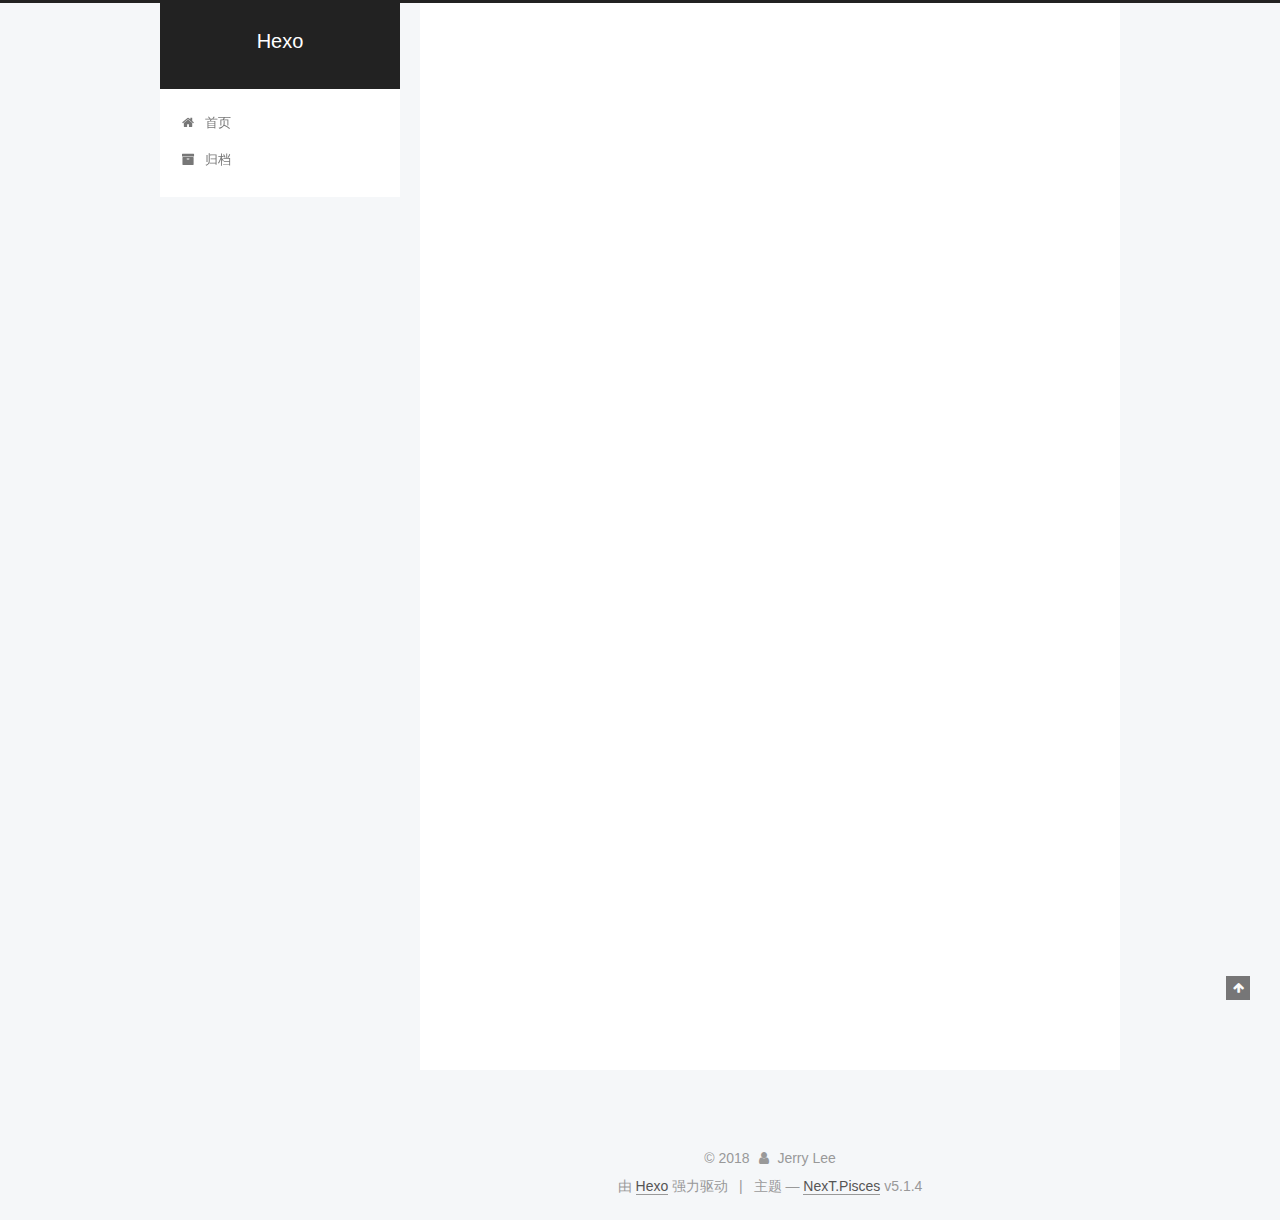
==== index.html @ 60631f3f "Site updated: 2018-05-15 16:24:30" ====
<!DOCTYPE html>



  


<html class="theme-next pisces use-motion" lang="zh-Hans">
<head>
  <meta charset="UTF-8"/>
<meta http-equiv="X-UA-Compatible" content="IE=edge" />
<meta name="viewport" content="width=device-width, initial-scale=1, maximum-scale=1"/>
<meta name="theme-color" content="#222">









<meta http-equiv="Cache-Control" content="no-transform" />
<meta http-equiv="Cache-Control" content="no-siteapp" />
















  
  
  <link href="/lib/fancybox/source/jquery.fancybox.css?v=2.1.5" rel="stylesheet" type="text/css" />







<link href="/lib/font-awesome/css/font-awesome.min.css?v=4.6.2" rel="stylesheet" type="text/css" />

<link href="/css/main.css?v=5.1.4" rel="stylesheet" type="text/css" />


  <link rel="apple-touch-icon" sizes="180x180" href="/images/apple-touch-icon-next.png?v=5.1.4">


  <link rel="icon" type="image/png" sizes="32x32" href="/images/favicon-32x32-next.png?v=5.1.4">


  <link rel="icon" type="image/png" sizes="16x16" href="/images/favicon-16x16-next.png?v=5.1.4">


  <link rel="mask-icon" href="/images/logo.svg?v=5.1.4" color="#222">





  <meta name="keywords" content="Hexo, NexT" />










<meta property="og:type" content="website">
<meta property="og:title" content="Hexo">
<meta property="og:url" content="http://liruijie.org/index.html">
<meta property="og:site_name" content="Hexo">
<meta property="og:locale" content="zh-Hans">
<meta name="twitter:card" content="summary">
<meta name="twitter:title" content="Hexo">



<script type="text/javascript" id="hexo.configurations">
  var NexT = window.NexT || {};
  var CONFIG = {
    root: '/',
    scheme: 'Pisces',
    version: '5.1.4',
    sidebar: {"position":"left","display":"post","offset":12,"b2t":false,"scrollpercent":false,"onmobile":false},
    fancybox: true,
    tabs: true,
    motion: {"enable":true,"async":false,"transition":{"post_block":"fadeIn","post_header":"slideDownIn","post_body":"slideDownIn","coll_header":"slideLeftIn","sidebar":"slideUpIn"}},
    duoshuo: {
      userId: '0',
      author: '博主'
    },
    algolia: {
      applicationID: '',
      apiKey: '',
      indexName: '',
      hits: {"per_page":10},
      labels: {"input_placeholder":"Search for Posts","hits_empty":"We didn't find any results for the search: ${query}","hits_stats":"${hits} results found in ${time} ms"}
    }
  };
</script>



  <link rel="canonical" href="http://liruijie.org/"/>





  <title>Hexo</title>
  








</head>

<body itemscope itemtype="http://schema.org/WebPage" lang="zh-Hans">

  
  
    
  

  <div class="container sidebar-position-left 
  page-home">
    <div class="headband"></div>

    <header id="header" class="header" itemscope itemtype="http://schema.org/WPHeader">
      <div class="header-inner"><div class="site-brand-wrapper">
  <div class="site-meta ">
    

    <div class="custom-logo-site-title">
      <a href="/"  class="brand" rel="start">
        <span class="logo-line-before"><i></i></span>
        <span class="site-title">Hexo</span>
        <span class="logo-line-after"><i></i></span>
      </a>
    </div>
      
        <p class="site-subtitle"></p>
      
  </div>

  <div class="site-nav-toggle">
    <button>
      <span class="btn-bar"></span>
      <span class="btn-bar"></span>
      <span class="btn-bar"></span>
    </button>
  </div>
</div>

<nav class="site-nav">
  

  
    <ul id="menu" class="menu">
      
        
        <li class="menu-item menu-item-home">
          <a href="/" rel="section">
            
              <i class="menu-item-icon fa fa-fw fa-home"></i> <br />
            
            首页
          </a>
        </li>
      
        
        <li class="menu-item menu-item-archives">
          <a href="/archives/" rel="section">
            
              <i class="menu-item-icon fa fa-fw fa-archive"></i> <br />
            
            归档
          </a>
        </li>
      

      
    </ul>
  

  
</nav>



 </div>
    </header>

    <main id="main" class="main">
      <div class="main-inner">
        <div class="content-wrap">
          <div id="content" class="content">
            
  <section id="posts" class="posts-expand">
    
      

  

  
  
  

  <article class="post post-type-normal" itemscope itemtype="http://schema.org/Article">
  
  
  
  <div class="post-block">
    <link itemprop="mainEntityOfPage" href="http://liruijie.org/2018/05/15/hello-world/">

    <span hidden itemprop="author" itemscope itemtype="http://schema.org/Person">
      <meta itemprop="name" content="Jerry Lee">
      <meta itemprop="description" content="">
      <meta itemprop="image" content="/images/avatar.gif">
    </span>

    <span hidden itemprop="publisher" itemscope itemtype="http://schema.org/Organization">
      <meta itemprop="name" content="Hexo">
    </span>

    
      <header class="post-header">

        
        
          <h1 class="post-title" itemprop="name headline">
                
                <a class="post-title-link" href="/2018/05/15/hello-world/" itemprop="url">Hello World</a></h1>
        

        <div class="post-meta">
          <span class="post-time">
            
              <span class="post-meta-item-icon">
                <i class="fa fa-calendar-o"></i>
              </span>
              
                <span class="post-meta-item-text">发表于</span>
              
              <time title="创建于" itemprop="dateCreated datePublished" datetime="2018-05-15T15:10:16+08:00">
                2018-05-15
              </time>
            

            

            
          </span>

          

          
            
          

          
          

          

          

          

        </div>
      </header>
    

    
    
    
    <div class="post-body" itemprop="articleBody">

      
      

      
        
          
            <p>Welcome to <a href="https://hexo.io/" target="_blank" rel="noopener">Hexo</a>! This is your very first post. Check <a href="https://hexo.io/docs/" target="_blank" rel="noopener">documentation</a> for more info. If you get any problems when using Hexo, you can find the answer in <a href="https://hexo.io/docs/troubleshooting.html" target="_blank" rel="noopener">troubleshooting</a> or you can ask me on <a href="https://github.com/hexojs/hexo/issues" target="_blank" rel="noopener">GitHub</a>.</p>
<h2 id="Quick-Start"><a href="#Quick-Start" class="headerlink" title="Quick Start"></a>Quick Start</h2><h3 id="Create-a-new-post"><a href="#Create-a-new-post" class="headerlink" title="Create a new post"></a>Create a new post</h3><figure class="highlight bash"><table><tr><td class="gutter"><pre><span class="line">1</span><br></pre></td><td class="code"><pre><span class="line">$ hexo new <span class="string">"My New Post"</span></span><br></pre></td></tr></table></figure>
<p>More info: <a href="https://hexo.io/docs/writing.html" target="_blank" rel="noopener">Writing</a></p>
<h3 id="Run-server"><a href="#Run-server" class="headerlink" title="Run server"></a>Run server</h3><figure class="highlight bash"><table><tr><td class="gutter"><pre><span class="line">1</span><br></pre></td><td class="code"><pre><span class="line">$ hexo server</span><br></pre></td></tr></table></figure>
<p>More info: <a href="https://hexo.io/docs/server.html" target="_blank" rel="noopener">Server</a></p>
<h3 id="Generate-static-files"><a href="#Generate-static-files" class="headerlink" title="Generate static files"></a>Generate static files</h3><figure class="highlight bash"><table><tr><td class="gutter"><pre><span class="line">1</span><br></pre></td><td class="code"><pre><span class="line">$ hexo generate</span><br></pre></td></tr></table></figure>
<p>More info: <a href="https://hexo.io/docs/generating.html" target="_blank" rel="noopener">Generating</a></p>
<h3 id="Deploy-to-remote-sites"><a href="#Deploy-to-remote-sites" class="headerlink" title="Deploy to remote sites"></a>Deploy to remote sites</h3><figure class="highlight bash"><table><tr><td class="gutter"><pre><span class="line">1</span><br></pre></td><td class="code"><pre><span class="line">$ hexo deploy</span><br></pre></td></tr></table></figure>
<p>More info: <a href="https://hexo.io/docs/deployment.html" target="_blank" rel="noopener">Deployment</a></p>

          
        
      
    </div>
    
    
    

    

    

    

    <footer class="post-footer">
      

      

      

      
      
        <div class="post-eof"></div>
      
    </footer>
  </div>
  
  
  
  </article>


    
  </section>

  


          </div>
          


          

        </div>
        
          
  
  <div class="sidebar-toggle">
    <div class="sidebar-toggle-line-wrap">
      <span class="sidebar-toggle-line sidebar-toggle-line-first"></span>
      <span class="sidebar-toggle-line sidebar-toggle-line-middle"></span>
      <span class="sidebar-toggle-line sidebar-toggle-line-last"></span>
    </div>
  </div>

  <aside id="sidebar" class="sidebar">
    
    <div class="sidebar-inner">

      

      

      <section class="site-overview-wrap sidebar-panel sidebar-panel-active">
        <div class="site-overview">
          <div class="site-author motion-element" itemprop="author" itemscope itemtype="http://schema.org/Person">
            
              <p class="site-author-name" itemprop="name">Jerry Lee</p>
              <p class="site-description motion-element" itemprop="description"></p>
          </div>

          <nav class="site-state motion-element">

            
              <div class="site-state-item site-state-posts">
              
                <a href="/archives/">
              
                  <span class="site-state-item-count">1</span>
                  <span class="site-state-item-name">日志</span>
                </a>
              </div>
            

            

            

          </nav>

          

          

          
          

          
          

          

        </div>
      </section>

      

      

    </div>
  </aside>


        
      </div>
    </main>

    <footer id="footer" class="footer">
      <div class="footer-inner">
        <div class="copyright">&copy; <span itemprop="copyrightYear">2018</span>
  <span class="with-love">
    <i class="fa fa-user"></i>
  </span>
  <span class="author" itemprop="copyrightHolder">Jerry Lee</span>

  
</div>


  <div class="powered-by">由 <a class="theme-link" target="_blank" href="https://hexo.io">Hexo</a> 强力驱动</div>



  <span class="post-meta-divider">|</span>



  <div class="theme-info">主题 &mdash; <a class="theme-link" target="_blank" href="https://github.com/iissnan/hexo-theme-next">NexT.Pisces</a> v5.1.4</div>




        







        
      </div>
    </footer>

    
      <div class="back-to-top">
        <i class="fa fa-arrow-up"></i>
        
      </div>
    

    

  </div>

  

<script type="text/javascript">
  if (Object.prototype.toString.call(window.Promise) !== '[object Function]') {
    window.Promise = null;
  }
</script>









  












  
  
    <script type="text/javascript" src="/lib/jquery/index.js?v=2.1.3"></script>
  

  
  
    <script type="text/javascript" src="/lib/fastclick/lib/fastclick.min.js?v=1.0.6"></script>
  

  
  
    <script type="text/javascript" src="/lib/jquery_lazyload/jquery.lazyload.js?v=1.9.7"></script>
  

  
  
    <script type="text/javascript" src="/lib/velocity/velocity.min.js?v=1.2.1"></script>
  

  
  
    <script type="text/javascript" src="/lib/velocity/velocity.ui.min.js?v=1.2.1"></script>
  

  
  
    <script type="text/javascript" src="/lib/fancybox/source/jquery.fancybox.pack.js?v=2.1.5"></script>
  


  


  <script type="text/javascript" src="/js/src/utils.js?v=5.1.4"></script>

  <script type="text/javascript" src="/js/src/motion.js?v=5.1.4"></script>



  
  


  <script type="text/javascript" src="/js/src/affix.js?v=5.1.4"></script>

  <script type="text/javascript" src="/js/src/schemes/pisces.js?v=5.1.4"></script>



  

  


  <script type="text/javascript" src="/js/src/bootstrap.js?v=5.1.4"></script>



  


  




	





  





  












  





  

  

  

  
  

  

  

  

</body>
</html>
---- css/main.css ----
/* normalize.css v3.0.2 | MIT License | git.io/normalize */
html {
  font-family: sans-serif; /* 1 */
  -ms-text-size-adjust: 100%; /* 2 */
  -webkit-text-size-adjust: 100%; /* 2 */
}
body {
  margin: 0;
}
article,
aside,
details,
figcaption,
figure,
footer,
header,
hgroup,
main,
menu,
nav,
section,
summary {
  display: block;
}
audio,
canvas,
progress,
video {
  display: inline-block; /* 1 */
  vertical-align: baseline; /* 2 */
}
audio:not([controls]) {
  display: none;
  height: 0;
}
[hidden],
template {
  display: none;
}
a {
  background-color: transparent;
}
a:active,
a:hover {
  outline: 0;
}
abbr[title] {
  border-bottom: 1px dotted;
}
b,
strong {
  font-weight: bold;
}
dfn {
  font-style: italic;
}
h1 {
  font-size: 2em;
  margin: 0.67em 0;
}
mark {
  background: #ff0;
  color: #000;
}
small {
  font-size: 80%;
}
sub,
sup {
  font-size: 75%;
  line-height: 0;
  position: relative;
  vertical-align: baseline;
}
sup {
  top: -0.5em;
}
sub {
  bottom: -0.25em;
}
img {
  border: 0;
}
svg:not(:root) {
  overflow: hidden;
}
figure {
  margin: 1em 40px;
}
hr {
  -moz-box-sizing: content-box;
  box-sizing: content-box;
  height: 0;
}
pre {
  overflow: auto;
}
code,
kbd,
pre,
samp {
  font-family: monospace, monospace;
  font-size: 1em;
}
button,
input,
optgroup,
select,
textarea {
  color: inherit; /* 1 */
  font: inherit; /* 2 */
  margin: 0; /* 3 */
}
button {
  overflow: visible;
}
button,
select {
  text-transform: none;
}
button,
html input[type="button"],
input[type="reset"],
input[type="submit"] {
  -webkit-appearance: button; /* 2 */
  cursor: pointer; /* 3 */
}
button[disabled],
html input[disabled] {
  cursor: default;
}
button::-moz-focus-inner,
input::-moz-focus-inner {
  border: 0;
  padding: 0;
}
input {
  line-height: normal;
}
input[type="checkbox"],
input[type="radio"] {
  box-sizing: border-box; /* 1 */
  padding: 0; /* 2 */
}
input[type="number"]::-webkit-inner-spin-button,
input[type="number"]::-webkit-outer-spin-button {
  height: auto;
}
input[type="search"] {
  -webkit-appearance: textfield; /* 1 */
  -moz-box-sizing: content-box;
  -webkit-box-sizing: content-box; /* 2 */
  box-sizing: content-box;
}
input[type="search"]::-webkit-search-cancel-button,
input[type="search"]::-webkit-search-decoration {
  -webkit-appearance: none;
}
fieldset {
  border: 1px solid #c0c0c0;
  margin: 0 2px;
  padding: 0.35em 0.625em 0.75em;
}
legend {
  border: 0; /* 1 */
  padding: 0; /* 2 */
}
textarea {
  overflow: auto;
}
optgroup {
  font-weight: bold;
}
table {
  border-collapse: collapse;
  border-spacing: 0;
}
td,
th {
  padding: 0;
}
::selection {
  background: #262a30;
  color: #fff;
}
body {
  position: relative;
  font-family: 'Lato', "PingFang SC", "Microsoft YaHei", sans-serif;
  font-size: 14px;
  line-height: 2;
  color: #555;
  background: #f5f7f9;
}
@media (max-width: 767px) {
  body {
    padding-right: 0 !important;
  }
}
@media (min-width: 768px) and (max-width: 991px) {
  body {
    padding-right: 0 !important;
  }
}
@media (min-width: 1600px) {
  body {
    font-size: 16px;
  }
}
h1,
h2,
h3,
h4,
h5,
h6 {
  margin: 0;
  padding: 0;
  font-weight: bold;
  line-height: 1.5;
  font-family: 'Lato', "PingFang SC", "Microsoft YaHei", sans-serif;
}
h2,
h3,
h4,
h5,
h6 {
  margin: 20px 0 15px;
}
h1 {
  font-size: 22px;
}
@media (max-width: 767px) {
  h1 {
    font-size: 18px;
  }
}
h2 {
  font-size: 20px;
}
@media (max-width: 767px) {
  h2 {
    font-size: 16px;
  }
}
h3 {
  font-size: 18px;
}
@media (max-width: 767px) {
  h3 {
    font-size: 14px;
  }
}
h4 {
  font-size: 16px;
}
@media (max-width: 767px) {
  h4 {
    font-size: 12px;
  }
}
h5 {
  font-size: 14px;
}
@media (max-width: 767px) {
  h5 {
    font-size: 10px;
  }
}
h6 {
  font-size: 12px;
}
@media (max-width: 767px) {
  h6 {
    font-size: 8px;
  }
}
p {
  margin: 0 0 20px 0;
}
a {
  color: #555;
  text-decoration: none;
  outline: none;
  border-bottom: 1px solid #999;
  word-wrap: break-word;
}
a:hover {
  color: #222;
  border-bottom-color: #222;
}
blockquote {
  margin: 0;
  padding: 0;
}
img {
  display: block;
  margin: auto;
  max-width: 100%;
  height: auto;
}
hr {
  margin: 40px 0;
  height: 3px;
  border: none;
  background-color: #ddd;
  background-image: repeating-linear-gradient(-45deg, #fff, #fff 4px, transparent 4px, transparent 8px);
}
blockquote {
  padding: 0 15px;
  color: #666;
  border-left: 4px solid #ddd;
}
blockquote cite::before {
  content: "-";
  padding: 0 5px;
}
dt {
  font-weight: 700;
}
dd {
  margin: 0;
  padding: 0;
}
kbd {
  border: 1px solid #ccc;
  border-radius: 0.2em;
  box-shadow: 0.1em 0.1em 0.2em rgba(0,0,0,0.1);
  background-color: #f9f9f9;
  font-family: inherit;
  background-image: -webkit-linear-gradient(top, #eee, #fff, #eee);
  padding: 0.1em 0.3em;
  white-space: nowrap;
}
.text-left {
  text-align: left;
}
.text-center {
  text-align: center;
}
.text-right {
  text-align: right;
}
.text-justify {
  text-align: justify;
}
.text-nowrap {
  white-space: nowrap;
}
.text-lowercase {
  text-transform: lowercase;
}
.text-uppercase {
  text-transform: uppercase;
}
.text-capitalize {
  text-transform: capitalize;
}
.center-block {
  display: block;
  margin-left: auto;
  margin-right: auto;
}
.clearfix:before,
.clearfix:after {
  content: " ";
  display: table;
}
.clearfix:after {
  clear: both;
}
.pullquote {
  width: 45%;
}
.pullquote.left {
  float: left;
  margin-left: 5px;
  margin-right: 10px;
}
.pullquote.right {
  float: right;
  margin-left: 10px;
  margin-right: 5px;
}
.affix.affix.affix {
  position: fixed;
}
.translation {
  margin-top: -20px;
  font-size: 14px;
  color: #999;
}
.scrollbar-measure {
  width: 100px;
  height: 100px;
  overflow: scroll;
  position: absolute;
  top: -9999px;
}
.use-motion .motion-element {
  opacity: 0;
}
table {
  margin: 20px 0;
  width: 100%;
  border-collapse: collapse;
  border-spacing: 0;
  border: 1px solid #ddd;
  font-size: 14px;
  table-layout: fixed;
  word-wrap: break-all;
}
table>tbody>tr:nth-of-type(odd) {
  background-color: #f9f9f9;
}
table>tbody>tr:hover {
  background-color: #f5f5f5;
}
caption,
th,
td {
  padding: 8px;
  text-align: left;
  vertical-align: middle;
  font-weight: normal;
}
th,
td {
  border-bottom: 3px solid #ddd;
  border-right: 1px solid #eee;
}
th {
  padding-bottom: 10px;
  font-weight: 700;
}
td {
  border-bottom-width: 1px;
}
html,
body {
  height: 100%;
}
.container {
  position: relative;
  min-height: 100%;
}
.header-inner {
  margin: 0 auto;
  padding: 100px 0 70px;
  width: 700px;
}
@media (min-width: 1600px) {
  .container .header-inner {
    width: 900px;
  }
}
.main {
  padding-bottom: 150px;
}
.main-inner {
  margin: 0 auto;
  width: 700px;
}
@media (min-width: 1600px) {
  .container .main-inner {
    width: 900px;
  }
}
.footer {
  position: absolute;
  left: 0;
  bottom: 0;
  width: 100%;
  min-height: 50px;
}
.footer-inner {
  box-sizing: border-box;
  margin: 20px auto;
  width: 700px;
}
@media (min-width: 1600px) {
  .container .footer-inner {
    width: 900px;
  }
}
pre,
.highlight {
  overflow: auto;
  margin: 20px 0;
  padding: 0;
  font-size: 13px;
  color: #4d4d4c;
  background: #f7f7f7;
  line-height: 1.6;
}
pre,
code {
  font-family: consolas, Menlo, "PingFang SC", "Microsoft YaHei", monospace;
}
code {
  padding: 2px 4px;
  word-wrap: break-word;
  color: #555;
  background: #eee;
  border-radius: 3px;
  font-size: 13px;
}
pre {
  padding: 10px;
}
pre code {
  padding: 0;
  color: #4d4d4c;
  background: none;
  text-shadow: none;
}
.highlight {
  border-radius: 1px;
}
.highlight pre {
  border: none;
  margin: 0;
  padding: 10px 0;
}
.highlight table {
  margin: 0;
  width: auto;
  border: none;
}
.highlight td {
  border: none;
  padding: 0;
}
.highlight figcaption {
  font-size: 1em;
  color: #4d4d4c;
  line-height: 1em;
  margin-bottom: 1em;
}
.highlight figcaption:before,
.highlight figcaption:after {
  content: " ";
  display: table;
}
.highlight figcaption:after {
  clear: both;
}
.highlight figcaption a {
  float: right;
  color: #4d4d4c;
}
.highlight figcaption a:hover {
  border-bottom-color: #4d4d4c;
}
.highlight .gutter pre {
  padding-left: 10px;
  padding-right: 10px;
  color: #869194;
  text-align: right;
  background-color: #eff2f3;
}
.highlight .code pre {
  width: 100%;
  padding-left: 10px;
  padding-right: 10px;
  background-color: #f7f7f7;
}
.highlight .line {
  height: 20px;
}
.gutter {
  -webkit-user-select: none;
  -moz-user-select: none;
  -ms-user-select: none;
  user-select: none;
}
.gist table {
  width: auto;
}
.gist table td {
  border: none;
}
pre .deletion {
  background: #fdd;
}
pre .addition {
  background: #dfd;
}
pre .meta {
  color: #8959a8;
}
pre .comment {
  color: #8e908c;
}
pre .variable,
pre .attribute,
pre .tag,
pre .regexp,
pre .ruby .constant,
pre .xml .tag .title,
pre .xml .pi,
pre .xml .doctype,
pre .html .doctype,
pre .css .id,
pre .css .class,
pre .css .pseudo {
  color: #c82829;
}
pre .number,
pre .preprocessor,
pre .built_in,
pre .literal,
pre .params,
pre .constant,
pre .command {
  color: #f5871f;
}
pre .ruby .class .title,
pre .css .rules .attribute,
pre .string,
pre .value,
pre .inheritance,
pre .header,
pre .ruby .symbol,
pre .xml .cdata,
pre .special,
pre .number,
pre .formula {
  color: #718c00;
}
pre .title,
pre .css .hexcolor {
  color: #3e999f;
}
pre .function,
pre .python .decorator,
pre .python .title,
pre .ruby .function .title,
pre .ruby .title .keyword,
pre .perl .sub,
pre .javascript .title,
pre .coffeescript .title {
  color: #4271ae;
}
pre .keyword,
pre .javascript .function {
  color: #8959a8;
}
.full-image.full-image.full-image.full-image {
  border: none;
  max-width: 100%;
  width: auto;
  margin: 20px auto 25px;
}
@media (min-width: 992px) {
  .full-image.full-image.full-image.full-image {
    max-width: none;
    width: 118%;
    margin: 0 -9%;
  }
}
.blockquote-center,
.page-home .post-type-quote blockquote,
.page-post-detail .post-type-quote blockquote {
  position: relative;
  margin: 40px 0;
  padding: 0;
  border-left: none;
  text-align: center;
}
.blockquote-center::before,
.page-home .post-type-quote blockquote::before,
.page-post-detail .post-type-quote blockquote::before,
.blockquote-center::after,
.page-home .post-type-quote blockquote::after,
.page-post-detail .post-type-quote blockquote::after {
  position: absolute;
  content: ' ';
  display: block;
  width: 100%;
  height: 24px;
  opacity: 0.2;
  background-repeat: no-repeat;
  background-position: 0 -6px;
  background-size: 22px 22px;
}
.blockquote-center::before,
.page-home .post-type-quote blockquote::before,
.page-post-detail .post-type-quote blockquote::before {
  top: -20px;
  background-image: url("../images/quote-l.svg");
  border-top: 1px solid #ccc;
}
.blockquote-center::after,
.page-home .post-type-quote blockquote::after,
.page-post-detail .post-type-quote blockquote::after {
  bottom: -20px;
  background-image: url("../images/quote-r.svg");
  border-bottom: 1px solid #ccc;
  background-position: 100% 8px;
}
.blockquote-center p,
.page-home .post-type-quote blockquote p,
.page-post-detail .post-type-quote blockquote p,
.blockquote-center div,
.page-home .post-type-quote blockquote div,
.page-post-detail .post-type-quote blockquote div {
  text-align: center;
}
.post .post-body .group-picture img {
  box-sizing: border-box;
  padding: 0 3px;
  border: none;
}
.post .group-picture-row {
  overflow: hidden;
  margin-top: 6px;
}
.post .group-picture-row:first-child {
  margin-top: 0;
}
.post .group-picture-column {
  float: left;
}
.page-post-detail .post-body .group-picture-column {
  float: none;
  margin-top: 10px;
  width: auto !important;
}
.page-post-detail .post-body .group-picture-column img {
  margin: 0 auto;
}
.page-archive .group-picture-container {
  overflow: hidden;
}
.page-archive .group-picture-row {
  float: left;
}
.page-archive .group-picture-row:first-child {
  margin-top: 6px;
}
.page-archive .group-picture-column {
  max-width: 150px;
  max-height: 150px;
}
.post-body .note {
  position: relative;
  padding: 15px;
  margin-bottom: 20px;
  border: 1px solid #eee;
  border-left-width: 5px;
  border-radius: 3px;
}
.post-body .note h2,
.post-body .note h3,
.post-body .note h4,
.post-body .note h5,
.post-body .note h6 {
  margin-top: 0;
  margin-bottom: 0;
  border-bottom: initial;
  padding-top: 0 !important;
}
.post-body .note p:first-child,
.post-body .note ul:first-child,
.post-body .note ol:first-child,
.post-body .note table:first-child,
.post-body .note pre:first-child,
.post-body .note blockquote:first-child {
  margin-top: 0;
}
.post-body .note p:last-child,
.post-body .note ul:last-child,
.post-body .note ol:last-child,
.post-body .note table:last-child,
.post-body .note pre:last-child,
.post-body .note blockquote:last-child {
  margin-bottom: 0;
}
.post-body .note.default {
  border-left-color: #777;
}
.post-body .note.default h2,
.post-body .note.default h3,
.post-body .note.default h4,
.post-body .note.default h5,
.post-body .note.default h6 {
  color: #777;
}
.post-body .note.primary {
  border-left-color: #6f42c1;
}
.post-body .note.primary h2,
.post-body .note.primary h3,
.post-body .note.primary h4,
.post-body .note.primary h5,
.post-body .note.primary h6 {
  color: #6f42c1;
}
.post-body .note.info {
  border-left-color: #428bca;
}
.post-body .note.info h2,
.post-body .note.info h3,
.post-body .note.info h4,
.post-body .note.info h5,
.post-body .note.info h6 {
  color: #428bca;
}
.post-body .note.success {
  border-left-color: #5cb85c;
}
.post-body .note.success h2,
.post-body .note.success h3,
.post-body .note.success h4,
.post-body .note.success h5,
.post-body .note.success h6 {
  color: #5cb85c;
}
.post-body .note.warning {
  border-left-color: #f0ad4e;
}
.post-body .note.warning h2,
.post-body .note.warning h3,
.post-body .note.warning h4,
.post-body .note.warning h5,
.post-body .note.warning h6 {
  color: #f0ad4e;
}
.post-body .note.danger {
  border-left-color: #d9534f;
}
.post-body .note.danger h2,
.post-body .note.danger h3,
.post-body .note.danger h4,
.post-body .note.danger h5,
.post-body .note.danger h6 {
  color: #d9534f;
}
.post-body .label {
  display: inline;
  padding: 0 2px;
  white-space: nowrap;
}
.post-body .label.default {
  background-color: #f0f0f0;
}
.post-body .label.primary {
  background-color: #efe6f7;
}
.post-body .label.info {
  background-color: #e5f2f8;
}
.post-body .label.success {
  background-color: #e7f4e9;
}
.post-body .label.warning {
  background-color: #fcf6e1;
}
.post-body .label.danger {
  background-color: #fae8eb;
}
.post-body .tabs {
  position: relative;
  display: block;
  margin-bottom: 20px;
  padding-top: 10px;
}
.post-body .tabs ul.nav-tabs {
  margin: 0;
  padding: 0;
  display: flex;
  margin-bottom: -1px;
}
@media (max-width: 413px) {
  .post-body .tabs ul.nav-tabs {
    display: block;
    margin-bottom: 5px;
  }
}
.post-body .tabs ul.nav-tabs li.tab {
  list-style-type: none !important;
  margin: 0 0.25em 0 0;
  border-top: 3px solid transparent;
  border-left: 1px solid transparent;
  border-right: 1px solid transparent;
}
@media (max-width: 413px) {
  .post-body .tabs ul.nav-tabs li.tab {
    margin: initial;
    border-top: 1px solid transparent;
    border-left: 3px solid transparent;
    border-right: 1px solid transparent;
    border-bottom: 1px solid transparent;
  }
}
.post-body .tabs ul.nav-tabs li.tab a {
  outline: 0;
  border-bottom: initial;
  display: block;
  line-height: 1.8em;
  padding: 0.25em 0.75em;
  transition-duration: 0.2s;
  transition-timing-function: ease-out;
  transition-delay: 0s;
}
.post-body .tabs ul.nav-tabs li.tab a i {
  width: 1.285714285714286em;
}
.post-body .tabs ul.nav-tabs li.tab.active {
  border-top: 3px solid #fc6423;
  border-left: 1px solid #ddd;
  border-right: 1px solid #ddd;
  background-color: #fff;
}
@media (max-width: 413px) {
  .post-body .tabs ul.nav-tabs li.tab.active {
    border-top: 1px solid #ddd;
    border-left: 3px solid #fc6423;
    border-right: 1px solid #ddd;
    border-bottom: 1px solid #ddd;
  }
}
.post-body .tabs ul.nav-tabs li.tab.active a {
  cursor: default;
  color: #555;
}
.post-body .tabs .tab-content {
  background-color: #fff;
}
.post-body .tabs .tab-content .tab-pane {
  border: 1px solid #ddd;
  padding: 20px 20px 0 20px;
}
.post-body .tabs .tab-content .tab-pane:not(.active) {
  display: none !important;
}
.post-body .tabs .tab-content .tab-pane.active {
  display: block !important;
}
.btn {
  display: inline-block;
  padding: 0 20px;
  font-size: 14px;
  color: #555;
  background: #fff;
  border: 2px solid #555;
  text-decoration: none;
  border-radius: 2px;
  transition-property: background-color;
  transition-duration: 0.2s;
  transition-timing-function: ease-in-out;
  transition-delay: 0s;
  line-height: 2;
}
.btn:hover {
  border-color: #222;
  color: #fff;
  background: #222;
}
.btn +.btn {
  margin: 0 0 8px 8px;
}
.btn .fa-fw {
  width: 1.285714285714286em;
  text-align: left;
}
.btn-bar {
  display: block;
  width: 22px;
  height: 2px;
  background: #555;
  border-radius: 1px;
}
.btn-bar+.btn-bar {
  margin-top: 4px;
}
.pagination {
  margin: 120px 0 40px;
  text-align: center;
  border-top: 1px solid #eee;
}
.page-number-basic,
.pagination .prev,
.pagination .next,
.pagination .page-number,
.pagination .space {
  display: inline-block;
  position: relative;
  top: -1px;
  margin: 0 10px;
  padding: 0 11px;
}
@media (max-width: 767px) {
  .page-number-basic,
  .pagination .prev,
  .pagination .next,
  .pagination .page-number,
  .pagination .space {
    margin: 0 5px;
  }
}
.pagination .prev,
.pagination .next,
.pagination .page-number {
  border-bottom: 0;
  border-top: 1px solid #eee;
  transition-property: border-color;
  transition-duration: 0.2s;
  transition-timing-function: ease-in-out;
  transition-delay: 0s;
}
.pagination .prev:hover,
.pagination .next:hover,
.pagination .page-number:hover {
  border-top-color: #222;
}
.pagination .space {
  padding: 0;
  margin: 0;
}
.pagination .prev {
  margin-left: 0;
}
.pagination .next {
  margin-right: 0;
}
.pagination .page-number.current {
  color: #fff;
  background: #ccc;
  border-top-color: #ccc;
}
@media (max-width: 767px) {
  .pagination {
    border-top: none;
  }
  .pagination .prev,
  .pagination .next,
  .pagination .page-number {
    margin-bottom: 10px;
    border-top: 0;
    border-bottom: 1px solid #eee;
    padding: 0 10px;
  }
  .pagination .prev:hover,
  .pagination .next:hover,
  .pagination .page-number:hover {
    border-bottom-color: #222;
  }
}
.comments {
  margin: 60px 20px 0;
}
.tag-cloud {
  text-align: center;
}
.tag-cloud a {
  display: inline-block;
  margin: 10px;
}
.back-to-top {
  box-sizing: border-box;
  position: fixed;
  bottom: -100px;
  right: 30px;
  z-index: 1050;
  padding: 0 6px;
  width: 24px;
  background: #222;
  font-size: 12px;
  opacity: 0.6;
  color: #fff;
  cursor: pointer;
  text-align: center;
  -webkit-transform: translateZ(0);
  transition-property: bottom;
  transition-duration: 0.2s;
  transition-timing-function: ease-in-out;
  transition-delay: 0s;
}
@media (min-width: 768px) and (max-width: 991px) {
  .back-to-top {
    display: none !important;
  }
}
@media (max-width: 767px) {
  .back-to-top {
    display: none !important;
  }
}
.back-to-top.back-to-top-on {
  bottom: 30px;
}
.header {
  background: transparent;
}
.header-inner {
  position: relative;
}
.headband {
  height: 3px;
  background: #222;
}
.site-meta {
  margin: 0;
  text-align: center;
}
@media (max-width: 767px) {
  .site-meta {
    text-align: center;
  }
}
.brand {
  position: relative;
  display: inline-block;
  padding: 0 40px;
  color: #fff;
  background: #222;
  border-bottom: none;
}
.brand:hover {
  color: #fff;
}
.logo {
  display: inline-block;
  margin-right: 5px;
  line-height: 36px;
  vertical-align: top;
}
.site-title {
  display: inline-block;
  vertical-align: top;
  line-height: 36px;
  font-size: 20px;
  font-weight: normal;
  font-family: 'Lato', "PingFang SC", "Microsoft YaHei", sans-serif;
}
.site-subtitle {
  margin-top: 10px;
  font-size: 13px;
  color: #ddd;
}
.use-motion .brand {
  opacity: 0;
}
.use-motion .logo,
.use-motion .site-title,
.use-motion .site-subtitle {
  opacity: 0;
  position: relative;
  top: -10px;
}
.site-nav-toggle {
  display: none;
  position: absolute;
  top: 10px;
  left: 10px;
}
@media (max-width: 767px) {
  .site-nav-toggle {
    display: block;
  }
}
.site-nav-toggle button {
  margin-top: 2px;
  padding: 9px 10px;
  background: transparent;
  border: none;
}
@media (max-width: 767px) {
  .site-nav {
    display: none;
    margin: 0 -10px;
    padding: 0 10px;
    clear: both;
    border-top: 1px solid #ddd;
  }
}
@media (min-width: 768px) and (max-width: 991px) {
  .site-nav {
    display: block !important;
  }
}
@media (min-width: 992px) {
  .site-nav {
    display: block !important;
  }
}
.menu {
  margin-top: 20px;
  padding-left: 0;
  text-align: center;
}
.menu .menu-item {
  display: inline-block;
  margin: 0 10px;
  list-style: none;
}
@media screen and (max-width: 767px) {
  .menu .menu-item {
    margin-top: 10px;
  }
}
.menu .menu-item a {
  display: block;
  font-size: 13px;
  line-height: inherit;
  border-bottom: 1px solid transparent;
  transition-property: border-color;
  transition-duration: 0.2s;
  transition-timing-function: ease-in-out;
  transition-delay: 0s;
}
.menu .menu-item a:hover,
.menu-item-active a {
  border-bottom-color: #222;
}
.menu .menu-item .fa {
  margin-right: 5px;
}
.use-motion .menu-item {
  opacity: 0;
}
.post-body {
  font-family: 'Lato', "PingFang SC", "Microsoft YaHei", sans-serif;
}
@media (max-width: 767px) {
  .post-body {
    word-break: break-word;
  }
}
.post-body .fancybox img {
  display: block !important;
  margin: 0 auto;
  cursor: pointer;
  cursor: zoom-in;
  cursor: -webkit-zoom-in;
}
.post-body .image-caption,
.post-body .figure .caption {
  margin: -20px auto 15px;
  text-align: center;
  font-size: 14px;
  color: #999;
  font-weight: bold;
  line-height: 1;
}
.post-sticky-flag {
  display: inline-block;
  font-size: 16px;
  -ms-transform: rotate(30deg);
  -webkit-transform: rotate(30deg);
  -moz-transform: rotate(30deg);
  -ms-transform: rotate(30deg);
  -o-transform: rotate(30deg);
  transform: rotate(30deg);
}
.use-motion .post-block,
.use-motion .pagination,
.use-motion .comments {
  opacity: 0;
}
.use-motion .post-header {
  opacity: 0;
}
.use-motion .post-body {
  opacity: 0;
}
.use-motion .collection-title {
  opacity: 0;
}
.posts-expand {
  padding-top: 40px;
}
@media (max-width: 767px) {
  .posts-expand {
    margin: 0 20px;
  }
  .post-body pre .gutter pre {
    padding-right: 10px;
  }
  .post-body .highlight {
    margin-left: 0px;
    margin-right: 0px;
    padding: 0;
  }
  .post-body .highlight .gutter pre {
    padding-right: 10px;
  }
}
@media (min-width: 992px) {
  .posts-expand .post-body {
    text-align: justify;
  }
}
.posts-expand .post-body h2,
.posts-expand .post-body h3,
.posts-expand .post-body h4,
.posts-expand .post-body h5,
.posts-expand .post-body h6 {
  padding-top: 10px;
}
.posts-expand .post-body h2 .header-anchor,
.posts-expand .post-body h3 .header-anchor,
.posts-expand .post-body h4 .header-anchor,
.posts-expand .post-body h5 .header-anchor,
.posts-expand .post-body h6 .header-anchor {
  float: right;
  margin-left: 10px;
  color: #ccc;
  border-bottom-style: none;
  visibility: hidden;
}
.posts-expand .post-body h2 .header-anchor:hover,
.posts-expand .post-body h3 .header-anchor:hover,
.posts-expand .post-body h4 .header-anchor:hover,
.posts-expand .post-body h5 .header-anchor:hover,
.posts-expand .post-body h6 .header-anchor:hover {
  color: inherit;
}
.posts-expand .post-body h2:hover .header-anchor,
.posts-expand .post-body h3:hover .header-anchor,
.posts-expand .post-body h4:hover .header-anchor,
.posts-expand .post-body h5:hover .header-anchor,
.posts-expand .post-body h6:hover .header-anchor {
  visibility: visible;
}
.posts-expand .post-body ul li {
  list-style: circle;
}
.posts-expand .post-body img {
  box-sizing: border-box;
  margin: auto;
  padding: 3px;
  border: 1px solid #ddd;
}
.posts-expand .post-body .fancybox img {
  margin: 0 auto 25px;
}
@media (max-width: 767px) {
  .posts-collapse {
    margin: 0 20px;
  }
  .posts-collapse .post-title,
  .posts-collapse .post-meta {
    display: block;
    width: auto;
    text-align: left;
  }
}
.posts-collapse {
  position: relative;
  z-index: 1010;
  margin-left: 55px;
}
.posts-collapse::after {
  content: " ";
  position: absolute;
  top: 20px;
  left: 0;
  margin-left: -2px;
  width: 4px;
  height: 100%;
  background: #f5f5f5;
  z-index: -1;
}
@media (max-width: 767px) {
  .posts-collapse {
    margin: 0 20px;
  }
}
.posts-collapse .collection-title {
  position: relative;
  margin: 60px 0;
}
.posts-collapse .collection-title h1,
.posts-collapse .collection-title h2 {
  margin-left: 20px;
}
.posts-collapse .collection-title small {
  color: #bbb;
  margin-left: 5px;
}
.posts-collapse .collection-title::before {
  content: " ";
  position: absolute;
  left: 0;
  top: 50%;
  margin-left: -4px;
  margin-top: -4px;
  width: 8px;
  height: 8px;
  background: #bbb;
  border-radius: 50%;
}
.posts-collapse .post {
  margin: 30px 0;
}
.posts-collapse .post-header {
  position: relative;
  transition-duration: 0.2s;
  transition-timing-function: ease-in-out;
  transition-delay: 0s;
  transition-property: border;
  border-bottom: 1px dashed #ccc;
}
.posts-collapse .post-header::before {
  content: " ";
  position: absolute;
  left: 0;
  top: 12px;
  width: 6px;
  height: 6px;
  margin-left: -4px;
  background: #bbb;
  border-radius: 50%;
  border: 1px solid #fff;
  transition-duration: 0.2s;
  transition-timing-function: ease-in-out;
  transition-delay: 0s;
  transition-property: background;
}
.posts-collapse .post-header:hover {
  border-bottom-color: #666;
}
.posts-collapse .post-header:hover::before {
  background: #222;
}
.posts-collapse .post-meta {
  position: absolute;
  font-size: 12px;
  left: 20px;
  top: 5px;
}
.posts-collapse .post-comments-count {
  display: none;
}
.posts-collapse .post-title {
  margin-left: 60px;
  font-size: 16px;
  font-weight: normal;
  line-height: inherit;
}
.posts-collapse .post-title::after {
  margin-left: 3px;
  opacity: 0.6;
}
.posts-collapse .post-title a {
  color: #666;
  border-bottom: none;
}
.page-home .post-type-quote .post-header,
.page-post-detail .post-type-quote .post-header,
.page-home .post-type-quote .post-tags,
.page-post-detail .post-type-quote .post-tags {
  display: none;
}
.posts-expand .post-title {
  text-align: center;
  word-break: break-word;
  font-weight: 400;
}
.posts-expand .post-title-link {
  display: inline-block;
  position: relative;
  color: #555;
  border-bottom: none;
  line-height: 1.2;
  vertical-align: top;
}
.posts-expand .post-title-link::before {
  content: "";
  position: absolute;
  width: 100%;
  height: 2px;
  bottom: 0;
  left: 0;
  background-color: #000;
  visibility: hidden;
  -webkit-transform: scaleX(0);
  -moz-transform: scaleX(0);
  -ms-transform: scaleX(0);
  -o-transform: scaleX(0);
  transform: scaleX(0);
  transition-duration: 0.2s;
  transition-timing-function: ease-in-out;
  transition-delay: 0s;
}
.posts-expand .post-title-link:hover::before {
  visibility: visible;
  -webkit-transform: scaleX(1);
  -moz-transform: scaleX(1);
  -ms-transform: scaleX(1);
  -o-transform: scaleX(1);
  transform: scaleX(1);
}
.posts-expand .post-title-link .fa {
  font-size: 16px;
}
.posts-expand .post-meta {
  margin: 3px 0 60px 0;
  color: #999;
  font-family: 'Lato', "PingFang SC", "Microsoft YaHei", sans-serif;
  font-size: 12px;
  text-align: center;
}
.posts-expand .post-meta .post-category-list {
  display: inline-block;
  margin: 0;
  padding: 3px;
}
.posts-expand .post-meta .post-category-list-link {
  color: #999;
}
.posts-expand .post-meta .post-description {
  font-size: 14px;
  margin-top: 2px;
}
.post-meta-divider {
  margin: 0 0.5em;
}
.post-meta-item-icon {
  margin-right: 3px;
}
@media (min-width: 768px) and (max-width: 991px) {
  .post-meta-item-icon {
    display: inline-block;
  }
}
@media (max-width: 767px) {
  .post-meta-item-icon {
    display: inline-block;
  }
}
@media (min-width: 768px) and (max-width: 991px) {
  .post-meta-item-text {
    display: none;
  }
}
@media (max-width: 767px) {
  .post-meta-item-text {
    display: none;
  }
}
@media (max-width: 767px) {
  .posts-expand .post-comments-count {
    display: none;
  }
}
.post-button {
  margin-top: 40px;
}
.posts-expand .post-tags {
  margin-top: 40px;
  text-align: center;
}
.posts-expand .post-tags a {
  display: inline-block;
  margin-right: 10px;
  font-size: 13px;
}
.post-nav {
  display: table;
  margin-top: 15px;
  width: 100%;
  border-top: 1px solid #eee;
}
.post-nav-divider {
  display: table-cell;
  width: 10%;
}
.post-nav-item {
  display: table-cell;
  padding: 10px 0 0 0;
  width: 45%;
  vertical-align: top;
}
.post-nav-item a {
  position: relative;
  display: block;
  line-height: 25px;
  font-size: 14px;
  color: #555;
  border-bottom: none;
}
.post-nav-item a:hover {
  color: #222;
  border-bottom: none;
}
.post-nav-item a:active {
  top: 2px;
}
.post-nav-item .fa {
  position: absolute;
  top: 8px;
  left: 0;
  font-size: 12px;
}
.post-nav-next a {
  padding-left: 15px;
}
.post-nav-prev {
  text-align: right;
}
.post-nav-prev a {
  padding-right: 15px;
}
.post-nav-prev .fa {
  right: 0;
  left: auto;
}
.posts-expand .post-eof {
  display: block;
  margin: 80px auto 60px;
  width: 8%;
  height: 1px;
  background: #ccc;
  text-align: center;
}
.post:last-child .post-eof.post-eof.post-eof {
  display: none;
}
.post-gallery {
  display: table;
  table-layout: fixed;
  width: 100%;
  border-collapse: separate;
}
.post-gallery-row {
  display: table-row;
}
.post-gallery .post-gallery-img {
  display: table-cell;
  text-align: center;
  vertical-align: middle;
  border: none;
}
.post-gallery .post-gallery-img img {
  max-width: 100%;
  max-height: 100%;
  border: none;
}
.fancybox-close,
.fancybox-close:hover {
  border: none;
}
.rtl.post-body p,
.rtl.post-body a,
.rtl.post-body h1,
.rtl.post-body h2,
.rtl.post-body h3,
.rtl.post-body h4,
.rtl.post-body h5,
.rtl.post-body h6,
.rtl.post-body li,
.rtl.post-body ul,
.rtl.post-body ol {
  direction: rtl;
  font-family: UKIJ Ekran;
}
.rtl.post-title {
  font-family: UKIJ Ekran;
}
.sidebar {
  position: fixed;
  right: 0;
  top: 0;
  bottom: 0;
  width: 0;
  z-index: 1040;
  box-shadow: inset 0 2px 6px #000;
  background: #222;
  -webkit-transform: translateZ(0);
}
.sidebar a {
  color: #999;
  border-bottom-color: #555;
}
.sidebar a:hover {
  color: #eee;
}
@media (min-width: 768px) and (max-width: 991px) {
  .sidebar {
    display: none !important;
  }
}
@media (max-width: 767px) {
  .sidebar {
    display: none !important;
  }
}
.sidebar-inner {
  position: relative;
  padding: 20px 10px;
  color: #999;
  text-align: center;
}
.site-overview-wrap {
  overflow: hidden;
}
.site-overview {
  overflow-y: auto;
  overflow-x: hidden;
}
.sidebar-toggle {
  position: fixed;
  right: 30px;
  bottom: 45px;
  width: 14px;
  height: 14px;
  padding: 5px;
  background: #222;
  line-height: 0;
  z-index: 1050;
  cursor: pointer;
  -webkit-transform: translateZ(0);
}
@media (min-width: 768px) and (max-width: 991px) {
  .sidebar-toggle {
    display: none !important;
  }
}
@media (max-width: 767px) {
  .sidebar-toggle {
    display: none !important;
  }
}
.sidebar-toggle-line {
  position: relative;
  display: inline-block;
  vertical-align: top;
  height: 2px;
  width: 100%;
  background: #fff;
  margin-top: 3px;
}
.sidebar-toggle-line:first-child {
  margin-top: 0;
}
.site-author-image {
  display: block;
  margin: 0 auto;
  padding: 2px;
  max-width: 120px;
  height: auto;
  border: 1px solid #eee;
}
.site-author-name {
  margin: 0;
  text-align: center;
  color: #222;
  font-weight: 600;
}
.site-description {
  margin-top: 0;
  text-align: center;
  font-size: 13px;
  color: #999;
}
.site-state {
  overflow: hidden;
  line-height: 1.4;
  white-space: nowrap;
  text-align: center;
}
.site-state-item {
  display: inline-block;
  padding: 0 15px;
  border-left: 1px solid #eee;
}
.site-state-item:first-child {
  border-left: none;
}
.site-state-item a {
  border-bottom: none;
}
.site-state-item-count {
  display: block;
  text-align: center;
  color: inherit;
  font-weight: 600;
  font-size: 16px;
}
.site-state-item-name {
  font-size: 13px;
  color: #999;
}
.feed-link {
  margin-top: 20px;
}
.feed-link a {
  display: inline-block;
  padding: 0 15px;
  color: #fc6423;
  border: 1px solid #fc6423;
  border-radius: 4px;
}
.feed-link a i {
  color: #fc6423;
  font-size: 14px;
}
.feed-link a:hover {
  color: #fff;
  background: #fc6423;
}
.feed-link a:hover i {
  color: #fff;
}
.links-of-author {
  margin-top: 20px;
}
.links-of-author a {
  display: inline-block;
  vertical-align: middle;
  margin-right: 10px;
  margin-bottom: 10px;
  border-bottom-color: #555;
  font-size: 13px;
}
.links-of-author a:before {
  display: inline-block;
  vertical-align: middle;
  margin-right: 3px;
  content: " ";
  width: 4px;
  height: 4px;
  border-radius: 50%;
  background: #b84503;
}
.links-of-blogroll {
  font-size: 13px;
}
.links-of-blogroll-title {
  margin-top: 20px;
  font-size: 14px;
  font-weight: 600;
}
.links-of-blogroll-list {
  margin: 0;
  padding: 0;
  list-style: none;
}
.links-of-blogroll-item {
  padding: 2px 10px;
}
.links-of-blogroll-item a {
  max-width: 280px;
  box-sizing: border-box;
  display: inline-block;
  overflow: hidden;
  white-space: nowrap;
  text-overflow: ellipsis;
}
.sidebar-nav {
  margin: 0 0 20px;
  padding-left: 0;
}
.sidebar-nav li {
  display: inline-block;
  cursor: pointer;
  border-bottom: 1px solid transparent;
  font-size: 14px;
  color: #555;
}
.sidebar-nav li:hover {
  color: #fc6423;
}
.page-post-detail .sidebar-nav-toc {
  padding: 0 5px;
}
.page-post-detail .sidebar-nav-overview {
  margin-left: 10px;
}
.sidebar-nav .sidebar-nav-active {
  color: #fc6423;
  border-bottom-color: #fc6423;
}
.sidebar-nav .sidebar-nav-active:hover {
  color: #fc6423;
}
.sidebar-panel {
  display: none;
}
.sidebar-panel-active {
  display: block;
}
.post-toc-empty {
  font-size: 14px;
  color: #666;
}
.post-toc-wrap {
  overflow: hidden;
}
.post-toc {
  overflow: auto;
}
.post-toc ol {
  margin: 0;
  padding: 0 2px 5px 10px;
  text-align: left;
  list-style: none;
  font-size: 14px;
}
.post-toc ol > ol {
  padding-left: 0;
}
.post-toc ol a {
  transition-duration: 0.2s;
  transition-timing-function: ease-in-out;
  transition-delay: 0s;
  transition-property: all;
  color: #666;
  border-bottom-color: #ccc;
}
.post-toc ol a:hover {
  color: #000;
  border-bottom-color: #000;
}
.post-toc .nav-item {
  overflow: hidden;
  text-overflow: ellipsis;
  text-align: justify;
  white-space: nowrap;
  line-height: 1.8;
}
.post-toc .nav .nav-child {
  display: none;
}
.post-toc .nav .active > .nav-child {
  display: block;
}
.post-toc .nav .active-current > .nav-child {
  display: block;
}
.post-toc .nav .active-current > .nav-child > .nav-item {
  display: block;
}
.post-toc .nav .active > a {
  color: #fc6423;
  border-bottom-color: #fc6423;
}
.post-toc .nav .active-current > a {
  color: #fc6423;
}
.post-toc .nav .active-current > a:hover {
  color: #fc6423;
}
.footer {
  font-size: 14px;
  color: #999;
}
.footer img {
  border: none;
}
.footer-inner {
  text-align: center;
}
.with-love {
  display: inline-block;
  margin: 0 5px;
}
.powered-by,
.theme-info {
  display: inline-block;
}
.cc-license {
  margin-top: 10px;
  text-align: center;
}
.cc-license .cc-opacity {
  opacity: 0.7;
  border-bottom: none;
}
.cc-license .cc-opacity:hover {
  opacity: 0.9;
}
.cc-license img {
  display: inline-block;
}
.theme-next #ds-thread #ds-reset {
  color: #555;
}
.theme-next #ds-thread #ds-reset .ds-replybox {
  margin-bottom: 30px;
}
.theme-next #ds-thread #ds-reset .ds-replybox .ds-avatar,
.theme-next #ds-reset .ds-avatar img {
  box-shadow: none;
}
.theme-next #ds-thread #ds-reset .ds-textarea-wrapper {
  border-color: #c7d4e1;
  background: none;
  border-top-right-radius: 3px;
  border-top-left-radius: 3px;
}
.theme-next #ds-thread #ds-reset .ds-textarea-wrapper textarea {
  height: 60px;
}
.theme-next #ds-reset .ds-rounded-top {
  border-radius: 0;
}
.theme-next #ds-thread #ds-reset .ds-post-toolbar {
  box-sizing: border-box;
  border: 1px solid #c7d4e1;
  background: #f6f8fa;
}
.theme-next #ds-thread #ds-reset .ds-post-options {
  height: 40px;
  border: none;
  background: none;
}
.theme-next #ds-thread #ds-reset .ds-toolbar-buttons {
  top: 11px;
}
.theme-next #ds-thread #ds-reset .ds-sync {
  top: 5px;
}
.theme-next #ds-thread #ds-reset .ds-post-button {
  top: 4px;
  right: 5px;
  width: 90px;
  height: 30px;
  border: 1px solid #c5ced7;
  border-radius: 3px;
  background-image: linear-gradient(#fbfbfc, #f5f7f9);
  color: #60676d;
}
.theme-next #ds-thread #ds-reset .ds-post-button:hover {
  background-position: 0 -30px;
  color: #60676d;
}
.theme-next #ds-thread #ds-reset .ds-comments-info {
  padding: 10px 0;
}
.theme-next #ds-thread #ds-reset .ds-sort {
  display: none;
}
.theme-next #ds-thread #ds-reset li.ds-tab a.ds-current {
  border: none;
  background: #f6f8fa;
  color: #60676d;
}
.theme-next #ds-thread #ds-reset li.ds-tab a.ds-current:hover {
  background-color: #e9f0f7;
  color: #60676d;
}
.theme-next #ds-thread #ds-reset li.ds-tab a {
  border-radius: 2px;
  padding: 5px;
}
.theme-next #ds-thread #ds-reset .ds-login-buttons p {
  color: #999;
  line-height: 36px;
}
.theme-next #ds-thread #ds-reset .ds-login-buttons .ds-service-list li {
  height: 28px;
}
.theme-next #ds-thread #ds-reset .ds-service-list a {
  background: none;
  padding: 5px;
  border: 1px solid;
  border-radius: 3px;
  text-align: center;
}
.theme-next #ds-thread #ds-reset .ds-service-list a:hover {
  color: #fff;
  background: #666;
}
.theme-next #ds-thread #ds-reset .ds-service-list .ds-weibo {
  color: #fc9b00;
  border-color: #fc9b00;
}
.theme-next #ds-thread #ds-reset .ds-service-list .ds-weibo:hover {
  background: #fc9b00;
}
.theme-next #ds-thread #ds-reset .ds-service-list .ds-qq {
  color: #60a3ec;
  border-color: #60a3ec;
}
.theme-next #ds-thread #ds-reset .ds-service-list .ds-qq:hover {
  background: #60a3ec;
}
.theme-next #ds-thread #ds-reset .ds-service-list .ds-renren {
  color: #2e7ac4;
  border-color: #2e7ac4;
}
.theme-next #ds-thread #ds-reset .ds-service-list .ds-renren:hover {
  background: #2e7ac4;
}
.theme-next #ds-thread #ds-reset .ds-service-list .ds-douban {
  color: #37994c;
  border-color: #37994c;
}
.theme-next #ds-thread #ds-reset .ds-service-list .ds-douban:hover {
  background: #37994c;
}
.theme-next #ds-thread #ds-reset .ds-service-list .ds-kaixin {
  color: #fef20d;
  border-color: #fef20d;
}
.theme-next #ds-thread #ds-reset .ds-service-list .ds-kaixin:hover {
  background: #fef20d;
}
.theme-next #ds-thread #ds-reset .ds-service-list .ds-netease {
  color: #f00;
  border-color: #f00;
}
.theme-next #ds-thread #ds-reset .ds-service-list .ds-netease:hover {
  background: #f00;
}
.theme-next #ds-thread #ds-reset .ds-service-list .ds-sohu {
  color: #ffcb05;
  border-color: #ffcb05;
}
.theme-next #ds-thread #ds-reset .ds-service-list .ds-sohu:hover {
  background: #ffcb05;
}
.theme-next #ds-thread #ds-reset .ds-service-list .ds-baidu {
  color: #2831e0;
  border-color: #2831e0;
}
.theme-next #ds-thread #ds-reset .ds-service-list .ds-baidu:hover {
  background: #2831e0;
}
.theme-next #ds-thread #ds-reset .ds-service-list .ds-google {
  color: #166bec;
  border-color: #166bec;
}
.theme-next #ds-thread #ds-reset .ds-service-list .ds-google:hover {
  background: #166bec;
}
.theme-next #ds-thread #ds-reset .ds-service-list .ds-weixin {
  color: #00ce0d;
  border-color: #00ce0d;
}
.theme-next #ds-thread #ds-reset .ds-service-list .ds-weixin:hover {
  background: #00ce0d;
}
.theme-next #ds-thread #ds-reset .ds-service-list .ds-more-services {
  border: none;
}
.theme-next #ds-thread #ds-reset .ds-service-list .ds-more-services:hover {
  background: none;
}
.theme-next #ds-reset .duoshuo-ua-admin {
  display: inline-block;
  color: #f00;
}
.theme-next #ds-reset .duoshuo-ua-platform,
.theme-next #ds-reset .duoshuo-ua-browser {
  color: #ccc;
}
.theme-next #ds-reset .duoshuo-ua-platform .fa,
.theme-next #ds-reset .duoshuo-ua-browser .fa {
  display: inline-block;
  margin-right: 3px;
}
.theme-next #ds-reset .duoshuo-ua-separator {
  display: inline-block;
  margin-left: 5px;
}
.theme-next .this_ua {
  background-color: #ccc !important;
  border-radius: 4px;
  padding: 0 5px !important;
  margin: 1px 1px !important;
  border: 1px solid #bbb !important;
  color: #fff;
  display: inline-block !important;
}
.theme-next .this_ua.admin {
  background-color: #d9534f !important;
  border-color: #d9534f !important;
}
.theme-next .this_ua.platform.iOS,
.theme-next .this_ua.platform.Mac,
.theme-next .this_ua.platform.Windows {
  background-color: #39b3d7 !important;
  border-color: #46b8da !important;
}
.theme-next .this_ua.platform.Linux {
  background-color: #3a3a3a !important;
  border-color: #1f1f1f !important;
}
.theme-next .this_ua.platform.Android {
  background-color: #00c47d !important;
  border-color: #01b171 !important;
}
.theme-next .this_ua.browser.Mobile,
.theme-next .this_ua.browser.Chrome {
  background-color: #5cb85c !important;
  border-color: #4cae4c !important;
}
.theme-next .this_ua.browser.Firefox {
  background-color: #f0ad4e !important;
  border-color: #eea236 !important;
}
.theme-next .this_ua.browser.Maxthon,
.theme-next .this_ua.browser.IE {
  background-color: #428bca !important;
  border-color: #357ebd !important;
}
.theme-next .this_ua.browser.baidu,
.theme-next .this_ua.browser.UCBrowser,
.theme-next .this_ua.browser.Opera {
  background-color: #d9534f !important;
  border-color: #d43f3a !important;
}
.theme-next .this_ua.browser.Android,
.theme-next .this_ua.browser.QQBrowser {
  background-color: #78ace9 !important;
  border-color: #4cae4c !important;
}
.post-spread {
  margin-top: 20px;
  text-align: center;
}
.jiathis_style {
  display: inline-block;
}
.jiathis_style a {
  border: none;
}
.fa {
  font-family: FontAwesome !important;
}
.post-spread {
  margin-top: 20px;
  text-align: center;
}
.bdshare-slide-button-box a {
  border: none;
}
.bdsharebuttonbox {
  display: inline-block;
}
.bdsharebuttonbox a {
  border: none;
}
.local-search-pop-overlay {
  position: fixed;
  width: 100%;
  height: 100%;
  top: 0;
  left: 0;
  z-index: 2080;
  background-color: rgba(0,0,0,0.3);
}
.local-search-popup {
  display: none;
  position: fixed;
  top: 10%;
  left: 50%;
  margin-left: -350px;
  width: 700px;
  height: 80%;
  padding: 0;
  background: #fff;
  color: #333;
  z-index: 9999;
  border-radius: 5px;
}
@media (max-width: 767px) {
  .local-search-popup {
    padding: 0;
    top: 0;
    left: 0;
    margin: 0;
    width: 100%;
    height: 100%;
    border-radius: 0;
  }
}
.local-search-popup ul.search-result-list {
  padding: 0;
  margin: 0 5px;
}
.local-search-popup p.search-result {
  border-bottom: 1px dashed #ccc;
  padding: 5px 0;
}
.local-search-popup a.search-result-title {
  font-weight: bold;
  font-size: 16px;
}
.local-search-popup .search-keyword {
  border-bottom: 1px dashed #f00;
  font-weight: bold;
  color: #f00;
}
.local-search-popup .local-search-header {
  padding: 5px;
  height: 36px;
  background: #f5f5f5;
  border-top-left-radius: 5px;
  border-top-right-radius: 5px;
}
.local-search-popup #local-search-result {
  overflow: auto;
  position: relative;
  padding: 5px 25px;
  height: calc(100% - 55px);
}
.local-search-popup .local-search-input-wrapper {
  display: inline-block;
  width: calc(100% - 90px);
  height: 36px;
  line-height: 36px;
  padding: 0 5px;
}
.local-search-popup .local-search-input-wrapper input {
  padding: 8px 0;
  height: 20px;
  display: block;
  width: 100%;
  outline: none;
  border: none;
  background: transparent;
  vertical-align: middle;
}
.local-search-popup .search-icon,
.local-search-popup .popup-btn-close {
  display: inline-block;
  font-size: 18px;
  color: #999;
  height: 36px;
  width: 18px;
  padding-left: 10px;
  padding-right: 10px;
}
.local-search-popup .search-icon {
  float: left;
}
.local-search-popup .popup-btn-close {
  border-left: 1px solid #eee;
  float: right;
  cursor: pointer;
}
.local-search-popup #no-result {
  position: absolute;
  left: 50%;
  top: 50%;
  -webkit-transform: translate(-50%, -50%);
  -webkit-transform: translate(-50%, -50%);
  -moz-transform: translate(-50%, -50%);
  -ms-transform: translate(-50%, -50%);
  -o-transform: translate(-50%, -50%);
  transform: translate(-50%, -50%);
  color: #ccc;
}
@media (min-width: 768px) and (max-width: 991px) {
  .busuanzi-count {
    width: auto;
  }
}
@media (max-width: 767px) {
  .busuanzi-count {
    width: auto;
  }
}
.site-uv,
.site-pv,
.page-pv {
  display: inline-block;
}
.site-uv .busuanzi-value,
.site-pv .busuanzi-value,
.page-pv .busuanzi-value {
  margin: 0 5px;
}
.site-uv {
  margin-right: 10px;
}
.site-uv::after {
  content: "|";
  padding-left: 10px;
}
.page-archive .archive-page-counter {
  position: relative;
  top: 3px;
  left: 20px;
}
@media (max-width: 767px) {
  .page-archive .archive-page-counter {
    top: 5px;
  }
}
.page-archive .posts-collapse .archive-move-on {
  position: absolute;
  top: 11px;
  left: 0;
  margin-left: -6px;
  width: 10px;
  height: 10px;
  opacity: 0.5;
  background: #555;
  border: 1px solid #fff;
  border-radius: 50%;
}
.category-all-page .category-all-title {
  text-align: center;
}
.category-all-page .category-all {
  margin-top: 20px;
}
.category-all-page .category-list {
  margin: 0;
  padding: 0;
  list-style: none;
}
.category-all-page .category-list-item {
  margin: 5px 10px;
}
.category-all-page .category-list-count {
  color: #bbb;
}
.category-all-page .category-list-count:before {
  display: inline;
  content: " (";
}
.category-all-page .category-list-count:after {
  display: inline;
  content: ") ";
}
.category-all-page .category-list-child {
  padding-left: 10px;
}
#schedule ul#event-list {
  padding-left: 30px;
}
#schedule ul#event-list hr {
  margin: 20px 0 45px 0 !important;
  background: #222;
}
#schedule ul#event-list hr:after {
  display: inline-block;
  content: 'NOW';
  background: #222;
  color: #fff;
  font-weight: bold;
  text-align: right;
  padding: 0 5px;
}
#schedule ul#event-list li.event {
  margin: 20px 0px;
  background: #f9f9f9;
  padding-left: 10px;
  min-height: 40px;
}
#schedule ul#event-list li.event h2.event-summary {
  margin: 0;
  padding-bottom: 3px;
}
#schedule ul#event-list li.event h2.event-summary:before {
  display: inline-block;
  font-family: FontAwesome;
  font-size: 8px;
  content: '\f111';
  vertical-align: middle;
  margin-right: 25px;
  color: #bbb;
}
#schedule ul#event-list li.event span.event-relative-time {
  display: inline-block;
  font-size: 12px;
  font-weight: 400;
  padding-left: 12px;
  color: #bbb;
}
#schedule ul#event-list li.event span.event-details {
  display: block;
  color: #bbb;
  margin-left: 56px;
  padding-top: 3px;
  padding-bottom: 6px;
  text-indent: -24px;
  line-height: 18px;
}
#schedule ul#event-list li.event span.event-details:before {
  text-indent: 0;
  display: inline-block;
  width: 14px;
  font-family: FontAwesome;
  text-align: center;
  margin-right: 9px;
  color: #bbb;
}
#schedule ul#event-list li.event span.event-details.event-location:before {
  content: '\f041';
}
#schedule ul#event-list li.event span.event-details.event-duration:before {
  content: '\f017';
}
#schedule ul#event-list li.event-past {
  background: #fcfcfc;
}
#schedule ul#event-list li.event-past > * {
  opacity: 0.6;
}
#schedule ul#event-list li.event-past h2.event-summary {
  color: #bbb;
}
#schedule ul#event-list li.event-past h2.event-summary:before {
  color: #dfdfdf;
}
#schedule ul#event-list li.event-now {
  background: #222;
  color: #fff;
  padding: 15px 0 15px 10px;
}
#schedule ul#event-list li.event-now h2.event-summary:before {
  -webkit-transform: scale(1.2);
  -moz-transform: scale(1.2);
  -ms-transform: scale(1.2);
  -o-transform: scale(1.2);
  transform: scale(1.2);
  color: #fff;
  animation: dot-flash 1s alternate infinite ease-in-out;
}
#schedule ul#event-list li.event-now * {
  color: #fff !important;
}
@-moz-keyframes dot-flash {
  from {
    opacity: 1;
    -webkit-transform: scale(1.1);
    -moz-transform: scale(1.1);
    -ms-transform: scale(1.1);
    -o-transform: scale(1.1);
    transform: scale(1.1);
  }
  to {
    opacity: 0;
    -webkit-transform: scale(1);
    -moz-transform: scale(1);
    -ms-transform: scale(1);
    -o-transform: scale(1);
    transform: scale(1);
  }
}
@-webkit-keyframes dot-flash {
  from {
    opacity: 1;
    -webkit-transform: scale(1.1);
    -moz-transform: scale(1.1);
    -ms-transform: scale(1.1);
    -o-transform: scale(1.1);
    transform: scale(1.1);
  }
  to {
    opacity: 0;
    -webkit-transform: scale(1);
    -moz-transform: scale(1);
    -ms-transform: scale(1);
    -o-transform: scale(1);
    transform: scale(1);
  }
}
@-o-keyframes dot-flash {
  from {
    opacity: 1;
    -webkit-transform: scale(1.1);
    -moz-transform: scale(1.1);
    -ms-transform: scale(1.1);
    -o-transform: scale(1.1);
    transform: scale(1.1);
  }
  to {
    opacity: 0;
    -webkit-transform: scale(1);
    -moz-transform: scale(1);
    -ms-transform: scale(1);
    -o-transform: scale(1);
    transform: scale(1);
  }
}
@keyframes dot-flash {
  from {
    opacity: 1;
    -webkit-transform: scale(1.1);
    -moz-transform: scale(1.1);
    -ms-transform: scale(1.1);
    -o-transform: scale(1.1);
    transform: scale(1.1);
  }
  to {
    opacity: 0;
    -webkit-transform: scale(1);
    -moz-transform: scale(1);
    -ms-transform: scale(1);
    -o-transform: scale(1);
    transform: scale(1);
  }
}
.page-post-detail .sidebar-toggle-line {
  background: #fc6423;
}
.page-post-detail .comments {
  overflow: hidden;
}
.header {
  position: relative;
  margin: 0 auto;
  width: 960px;
}
@media (min-width: 768px) and (max-width: 991px) {
  .header {
    width: auto;
  }
}
@media (max-width: 767px) {
  .header {
    width: auto;
  }
}
.header-inner {
  position: absolute;
  top: 0;
  overflow: hidden;
  padding: 0;
  width: 240px;
  background: #fff;
  box-shadow: initial;
  border-radius: initial;
}
@media (min-width: 1600px) {
  .container .header-inner {
    width: 240px;
  }
}
@media (min-width: 768px) and (max-width: 991px) {
  .header-inner {
    position: relative;
    width: auto;
    border-radius: initial;
  }
}
@media (max-width: 767px) {
  .header-inner {
    position: relative;
    width: auto;
    border-radius: initial;
  }
}
.main:before,
.main:after {
  content: " ";
  display: table;
}
.main:after {
  clear: both;
}
@media (min-width: 768px) and (max-width: 991px) {
  .main {
    padding-bottom: 100px;
  }
}
@media (max-width: 767px) {
  .main {
    padding-bottom: 100px;
  }
}
.container .main-inner {
  width: 960px;
}
@media (min-width: 768px) and (max-width: 991px) {
  .container .main-inner {
    width: auto;
  }
}
@media (max-width: 767px) {
  .container .main-inner {
    width: auto;
  }
}
.content-wrap {
  float: right;
  box-sizing: border-box;
  padding: 40px;
  width: 700px;
  background: #fff;
  min-height: 700px;
  box-shadow: initial;
  border-radius: initial;
}
@media (min-width: 768px) and (max-width: 991px) {
  .content-wrap {
    width: 100%;
    padding: 20px;
    border-radius: initial;
  }
}
@media (max-width: 767px) {
  .content-wrap {
    width: 100%;
    padding: 20px;
    min-height: auto;
    border-radius: initial;
  }
}
.sidebar {
  position: static;
  float: left;
  margin-top: 300px;
  width: 240px;
  background: #f5f7f9;
  box-shadow: none;
}
@media (min-width: 768px) and (max-width: 991px) {
  .sidebar {
    display: none;
  }
}
@media (max-width: 767px) {
  .sidebar {
    display: none;
  }
}
.sidebar-toggle {
  display: none;
}
.footer-inner {
  width: 960px;
  padding-left: 260px;
}
@media (min-width: 768px) and (max-width: 991px) {
  .footer-inner {
    width: auto;
    padding-left: 0 !important;
    padding-right: 0 !important;
  }
}
@media (max-width: 767px) {
  .footer-inner {
    width: auto;
    padding-left: 0 !important;
    padding-right: 0 !important;
  }
}
.sidebar-position-right .header-inner {
  right: 0;
}
.sidebar-position-right .content-wrap {
  float: left;
}
.sidebar-position-right .sidebar {
  float: right;
}
.sidebar-position-right .footer-inner {
  padding-left: 0;
  padding-right: 260px;
}
.site-brand-wrapper {
  position: relative;
}
.site-meta {
  padding: 20px 0;
  color: #fff;
  background: #222;
}
@media (min-width: 768px) and (max-width: 991px) {
  .site-meta {
    box-shadow: 0 0 16px rgba(0,0,0,0.5);
  }
}
@media (max-width: 767px) {
  .site-meta {
    box-shadow: 0 0 16px rgba(0,0,0,0.5);
  }
}
.brand {
  padding: 0;
  background: none;
}
.brand:hover {
  color: #fff;
}
.site-subtitle {
  margin: 10px 10px 0;
  font-weight: initial;
}
.site-search form {
  display: none;
}
.site-nav {
  border-top: none;
}
@media (min-width: 768px) and (max-width: 991px) {
  .site-nav {
    display: none !important;
  }
}
@media (min-width: 768px) and (max-width: 991px) {
  .site-nav-on {
    display: block !important;
  }
}
.menu .menu-item {
  display: block;
  margin: 0;
}
.menu .menu-item a {
  position: relative;
  box-sizing: border-box;
  padding: 5px 20px;
  text-align: left;
  line-height: inherit;
  transition-property: background-color;
  transition-duration: 0.2s;
  transition-timing-function: ease-in-out;
  transition-delay: 0s;
}
.menu .menu-item a:hover,
.menu-item-active a {
  background: #f9f9f9;
  border-bottom-color: #fff;
}
.menu .menu-item br {
  display: none;
}
.menu-item-active a:after {
  content: " ";
  position: absolute;
  top: 50%;
  margin-top: -3px;
  right: 15px;
  width: 6px;
  height: 6px;
  border-radius: 50%;
  background-color: #bbb;
}
.btn-bar {
  background-color: #fff;
}
.site-nav-toggle {
  left: 20px;
  top: 50%;
  -webkit-transform: translateY(-50%);
  -webkit-transform: translateY(-50%);
  -moz-transform: translateY(-50%);
  -ms-transform: translateY(-50%);
  -o-transform: translateY(-50%);
  transform: translateY(-50%);
}
@media (min-width: 768px) and (max-width: 991px) {
  .site-nav-toggle {
    display: block;
  }
}
.use-motion .sidebar .motion-element {
  opacity: 1;
}
.sidebar {
  margin-left: -100%;
  right: auto;
  bottom: auto;
  -webkit-transform: none;
}
.sidebar-inner {
  box-sizing: border-box;
  width: 240px;
  color: #555;
  background: #fff;
  box-shadow: initial;
  border-radius: initial;
  opacity: 0;
}
.sidebar-inner.affix {
  position: fixed;
  top: 12px;
}
.sidebar-inner.affix-bottom {
  position: absolute;
}
.site-overview {
  text-align: left;
}
.site-author:before,
.site-author:after {
  content: " ";
  display: table;
}
.site-author:after {
  clear: both;
}
.sidebar a {
  color: #555;
}
.sidebar a:hover {
  color: #222;
}
.site-state-item {
  padding: 0 10px;
}
.links-of-author-item a:before {
  display: none;
}
.links-of-author-item a {
  border-bottom: none;
  text-decoration: underline;
}
.feed-link {
  border-top: 1px dotted #ccc;
  border-bottom: 1px dotted #ccc;
  text-align: center;
}
.feed-link a {
  display: block;
  color: #fc6423;
  border: none;
}
.feed-link a:hover {
  background: none;
  color: #e34603;
}
.feed-link a:hover i {
  color: #e34603;
}
.links-of-author {
  display: flex;
  flex-wrap: wrap;
  justify-content: center;
}
.links-of-author-item {
  margin: 5px 0 0;
  width: 50%;
}
.links-of-author-item a {
  max-width: 216px;
  box-sizing: border-box;
  display: inline-block;
  margin-right: 0;
  margin-bottom: 0;
  padding: 0 5px;
  overflow: hidden;
  white-space: nowrap;
  text-overflow: ellipsis;
}
.links-of-author-item a {
  display: block;
  text-decoration: none;
}
.links-of-author-item a:hover {
  border-radius: 4px;
  background: #eee;
}
.links-of-author-item .fa {
  margin-right: 2px;
  font-size: 16px;
}
.links-of-author-item .fa-globe {
  font-size: 15px;
}
.links-of-blogroll {
  text-align: center;
  margin-top: 20px;
  padding: 3px 0 0;
  border-top: 1px dotted #ccc;
}
.links-of-blogroll-title {
  margin-top: 0;
}
.links-of-blogroll-item {
  padding: 0;
}
.links-of-blogroll-inline:before,
.links-of-blogroll-inline:after {
  content: " ";
  display: table;
}
.links-of-blogroll-inline:after {
  clear: both;
}
.links-of-blogroll-inline .links-of-blogroll-item {
  margin: 5px 0 0;
  width: 50%;
  display: inline-block;
  width: unset;
}
.links-of-blogroll-inline .links-of-blogroll-item a {
  max-width: 216px;
  box-sizing: border-box;
  display: inline-block;
  margin-right: 0;
  margin-bottom: 0;
  padding: 0 5px;
  overflow: hidden;
  white-space: nowrap;
  text-overflow: ellipsis;
}
@media (max-width: 767px) {
  .post-body {
    text-align: justify;
  }
}
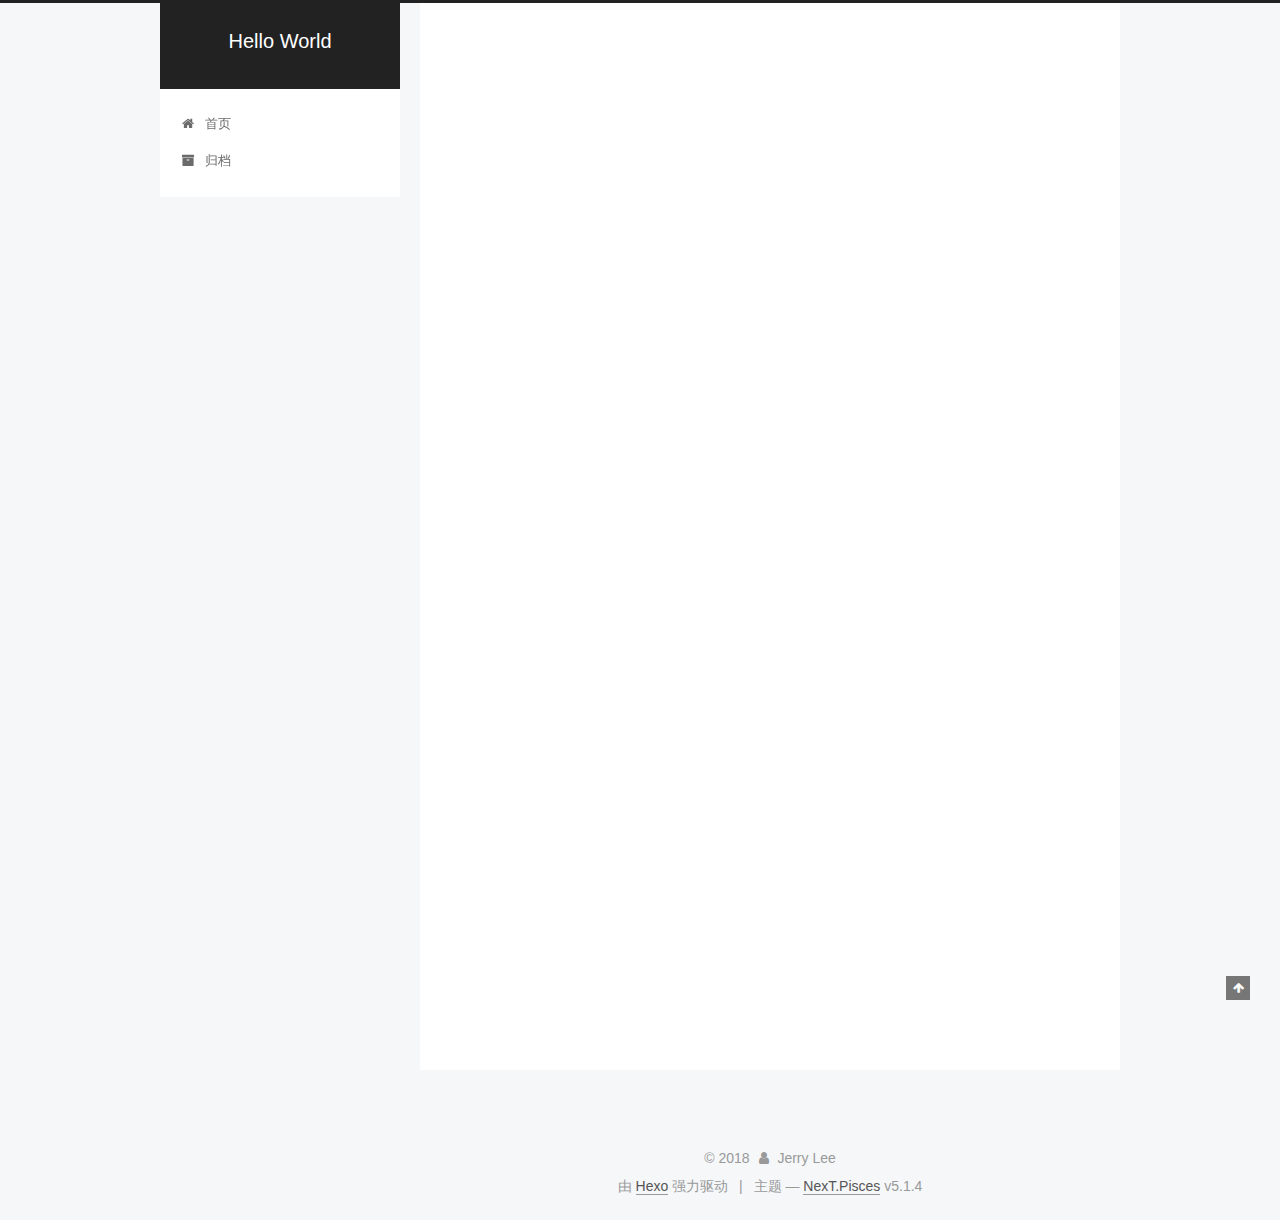
==== commit 5f8e8f5e: "Site updated: 2018-05-17 10:10:17" ====
--- a/index.html
+++ b/index.html
@@ -80,12 +80,12 @@
 
 
 <meta property="og:type" content="website">
-<meta property="og:title" content="Hexo">
+<meta property="og:title" content="Hello World">
 <meta property="og:url" content="http://liruijie.org/index.html">
-<meta property="og:site_name" content="Hexo">
+<meta property="og:site_name" content="Hello World">
 <meta property="og:locale" content="zh-Hans">
 <meta name="twitter:card" content="summary">
-<meta name="twitter:title" content="Hexo">
+<meta name="twitter:title" content="Hello World">
 
 
 
@@ -121,7 +121,7 @@
 
 
 
-  <title>Hexo</title>
+  <title>Hello World</title>
   
 
 
@@ -152,7 +152,7 @@
     <div class="custom-logo-site-title">
       <a href="/"  class="brand" rel="start">
         <span class="logo-line-before"><i></i></span>
-        <span class="site-title">Hexo</span>
+        <span class="site-title">Hello World</span>
         <span class="logo-line-after"><i></i></span>
       </a>
     </div>
@@ -238,7 +238,7 @@
     </span>
 
     <span hidden itemprop="publisher" itemscope itemtype="http://schema.org/Organization">
-      <meta itemprop="name" content="Hexo">
+      <meta itemprop="name" content="Hello World">
     </span>
 
     
@@ -593,6 +593,24 @@
 
 
 
+<!-- LOCAL: You can save these files to your site and update links -->
+    
+        
+        <link rel="stylesheet" href="https://aimingoo.github.io/gitmint/style/default.css">
+        <script src="https://aimingoo.github.io/gitmint/dist/gitmint.browser.js"></script>
+    
+<!-- END LOCAL -->
+
+    
+      <style>
+        a.gitment-editor-footer-tip { display: none; }
+        .gitment-container.gitment-footer-container { display: none; }
+      </style>
+    
+
+    
+
+
 
 
 
--- a/css/main.css
+++ b/css/main.css
@@ -1823,7 +1823,7 @@
   width: 4px;
   height: 4px;
   border-radius: 50%;
-  background: #b84503;
+  background: #53ffbd;
 }
 .links-of-blogroll {
   font-size: 13px;
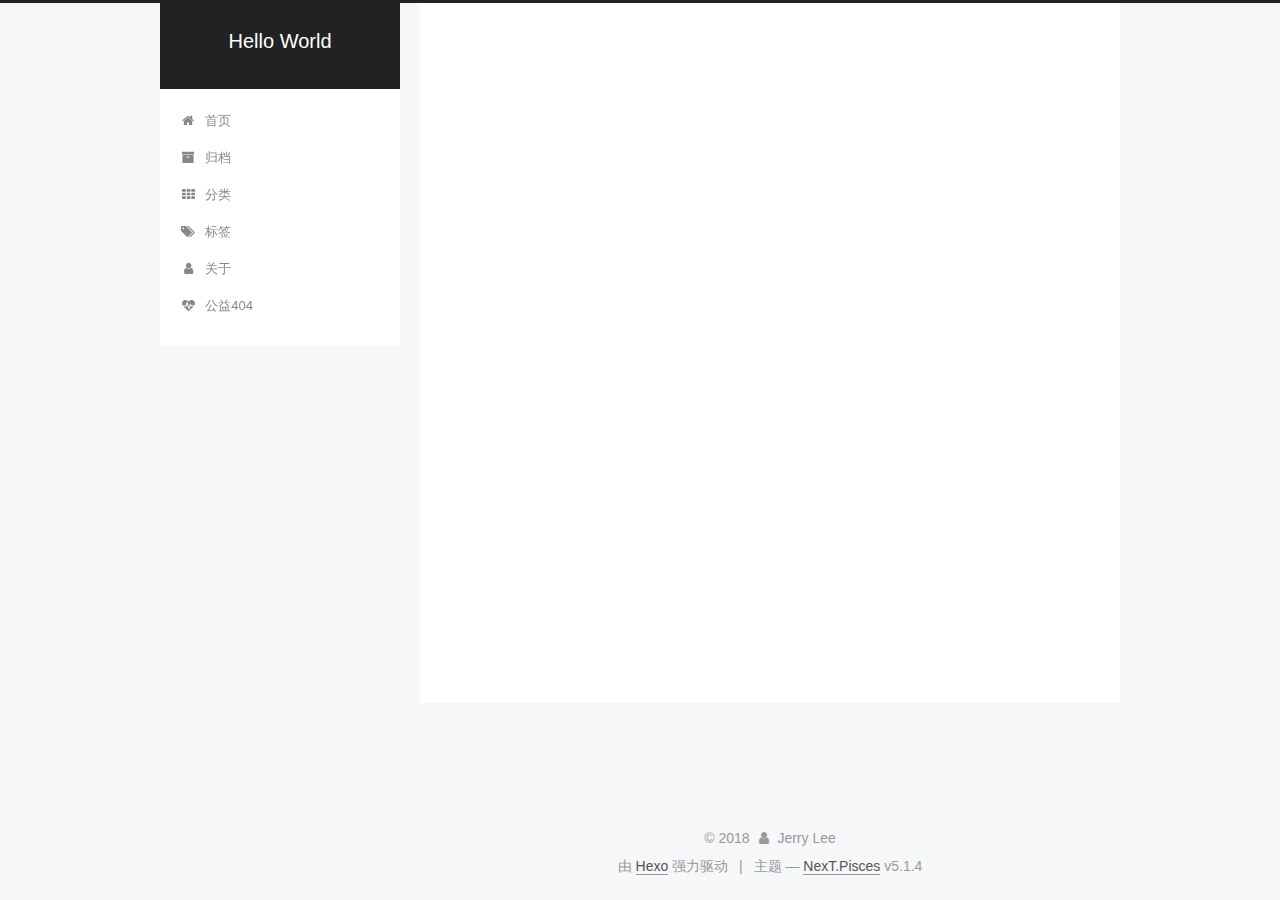
==== commit 4cb15b5e: "Site updated: 2018-05-21 17:54:07" ====
--- a/index.html
+++ b/index.html
@@ -196,6 +196,46 @@
           </a>
         </li>
       
+        
+        <li class="menu-item menu-item-categories">
+          <a href="/categories/" rel="section">
+            
+              <i class="menu-item-icon fa fa-fw fa-th"></i> <br />
+            
+            分类
+          </a>
+        </li>
+      
+        
+        <li class="menu-item menu-item-tags">
+          <a href="/tags/" rel="section">
+            
+              <i class="menu-item-icon fa fa-fw fa-tags"></i> <br />
+            
+            标签
+          </a>
+        </li>
+      
+        
+        <li class="menu-item menu-item-about">
+          <a href="/about/" rel="section">
+            
+              <i class="menu-item-icon fa fa-fw fa-user"></i> <br />
+            
+            关于
+          </a>
+        </li>
+      
+        
+        <li class="menu-item menu-item-commonweal">
+          <a href="/404/" rel="section">
+            
+              <i class="menu-item-icon fa fa-fw fa-heartbeat"></i> <br />
+            
+            公益404
+          </a>
+        </li>
+      
 
       
     </ul>
@@ -300,17 +340,15 @@
       
         
           
-            <p>Welcome to <a href="https://hexo.io/" target="_blank" rel="noopener">Hexo</a>! This is your very first post. Check <a href="https://hexo.io/docs/" target="_blank" rel="noopener">documentation</a> for more info. If you get any problems when using Hexo, you can find the answer in <a href="https://hexo.io/docs/troubleshooting.html" target="_blank" rel="noopener">troubleshooting</a> or you can ask me on <a href="https://github.com/hexojs/hexo/issues" target="_blank" rel="noopener">GitHub</a>.</p>
-<h2 id="Quick-Start"><a href="#Quick-Start" class="headerlink" title="Quick Start"></a>Quick Start</h2><h3 id="Create-a-new-post"><a href="#Create-a-new-post" class="headerlink" title="Create a new post"></a>Create a new post</h3><figure class="highlight bash"><table><tr><td class="gutter"><pre><span class="line">1</span><br></pre></td><td class="code"><pre><span class="line">$ hexo new <span class="string">"My New Post"</span></span><br></pre></td></tr></table></figure>
-<p>More info: <a href="https://hexo.io/docs/writing.html" target="_blank" rel="noopener">Writing</a></p>
-<h3 id="Run-server"><a href="#Run-server" class="headerlink" title="Run server"></a>Run server</h3><figure class="highlight bash"><table><tr><td class="gutter"><pre><span class="line">1</span><br></pre></td><td class="code"><pre><span class="line">$ hexo server</span><br></pre></td></tr></table></figure>
-<p>More info: <a href="https://hexo.io/docs/server.html" target="_blank" rel="noopener">Server</a></p>
-<h3 id="Generate-static-files"><a href="#Generate-static-files" class="headerlink" title="Generate static files"></a>Generate static files</h3><figure class="highlight bash"><table><tr><td class="gutter"><pre><span class="line">1</span><br></pre></td><td class="code"><pre><span class="line">$ hexo generate</span><br></pre></td></tr></table></figure>
-<p>More info: <a href="https://hexo.io/docs/generating.html" target="_blank" rel="noopener">Generating</a></p>
-<h3 id="Deploy-to-remote-sites"><a href="#Deploy-to-remote-sites" class="headerlink" title="Deploy to remote sites"></a>Deploy to remote sites</h3><figure class="highlight bash"><table><tr><td class="gutter"><pre><span class="line">1</span><br></pre></td><td class="code"><pre><span class="line">$ hexo deploy</span><br></pre></td></tr></table></figure>
-<p>More info: <a href="https://hexo.io/docs/deployment.html" target="_blank" rel="noopener">Deployment</a></p>
-
-          
+          Welcome to Hexo! This is your very first post. Check documentation for more info. If you get any problems when using Hexo, you can find the answer in 
+          ...
+          <!--noindex-->
+          <div class="post-button text-center">
+            <a class="btn" href="/2018/05/15/hello-world/#more" rel="contents">
+              阅读全文 &raquo;
+            </a>
+          </div>
+          <!--/noindex-->
         
       
     </div>
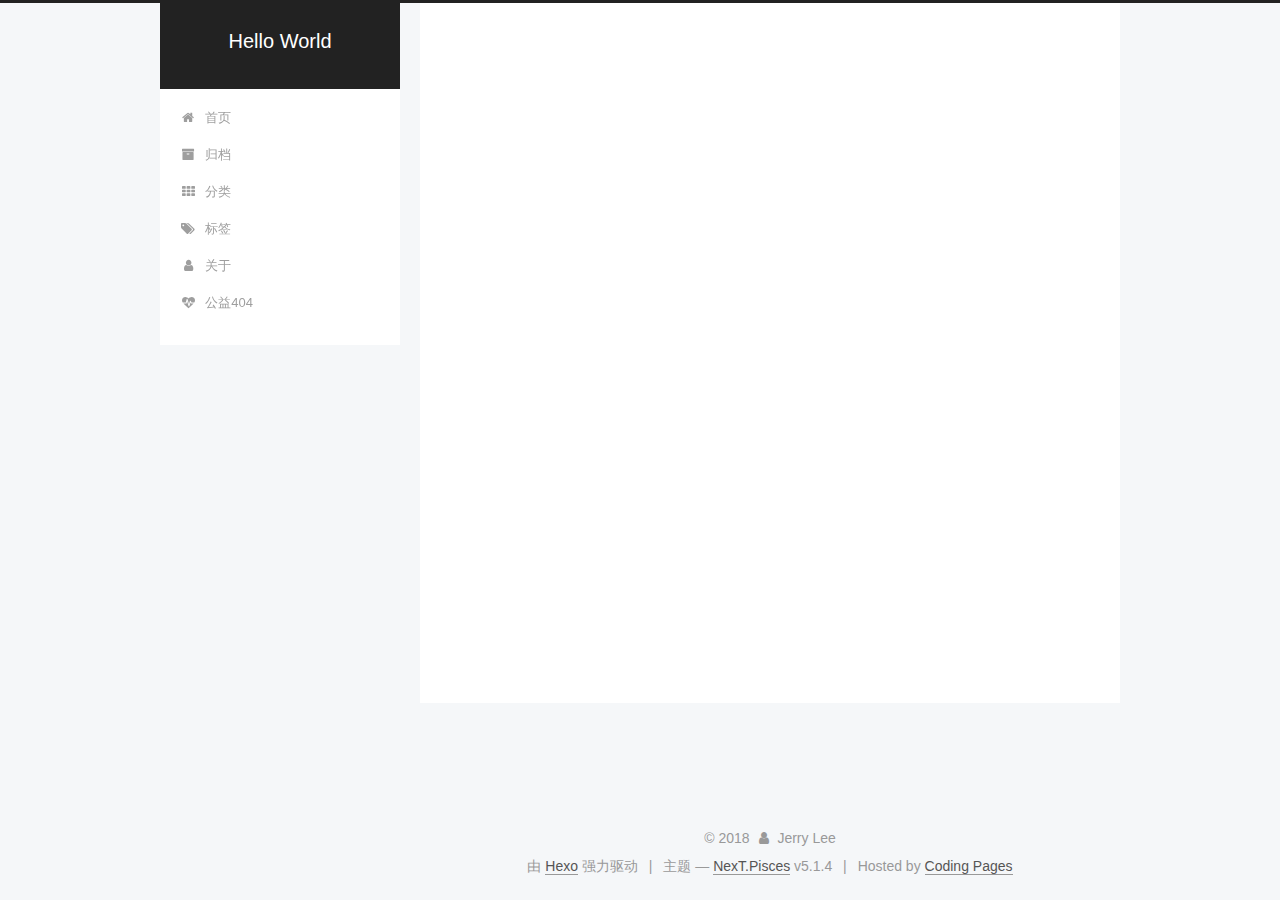
==== commit 9f55cf3a: "Site updated: 2018-05-23 09:31:46" ====
--- a/index.html
+++ b/index.html
@@ -491,6 +491,12 @@
 
 
 
+  <span class="post-meta-divider">|</span>
+
+
+  <span>Hosted by <a href="https://pages.coding.me" >Coding Pages</a></span>
+
+
 
         
 
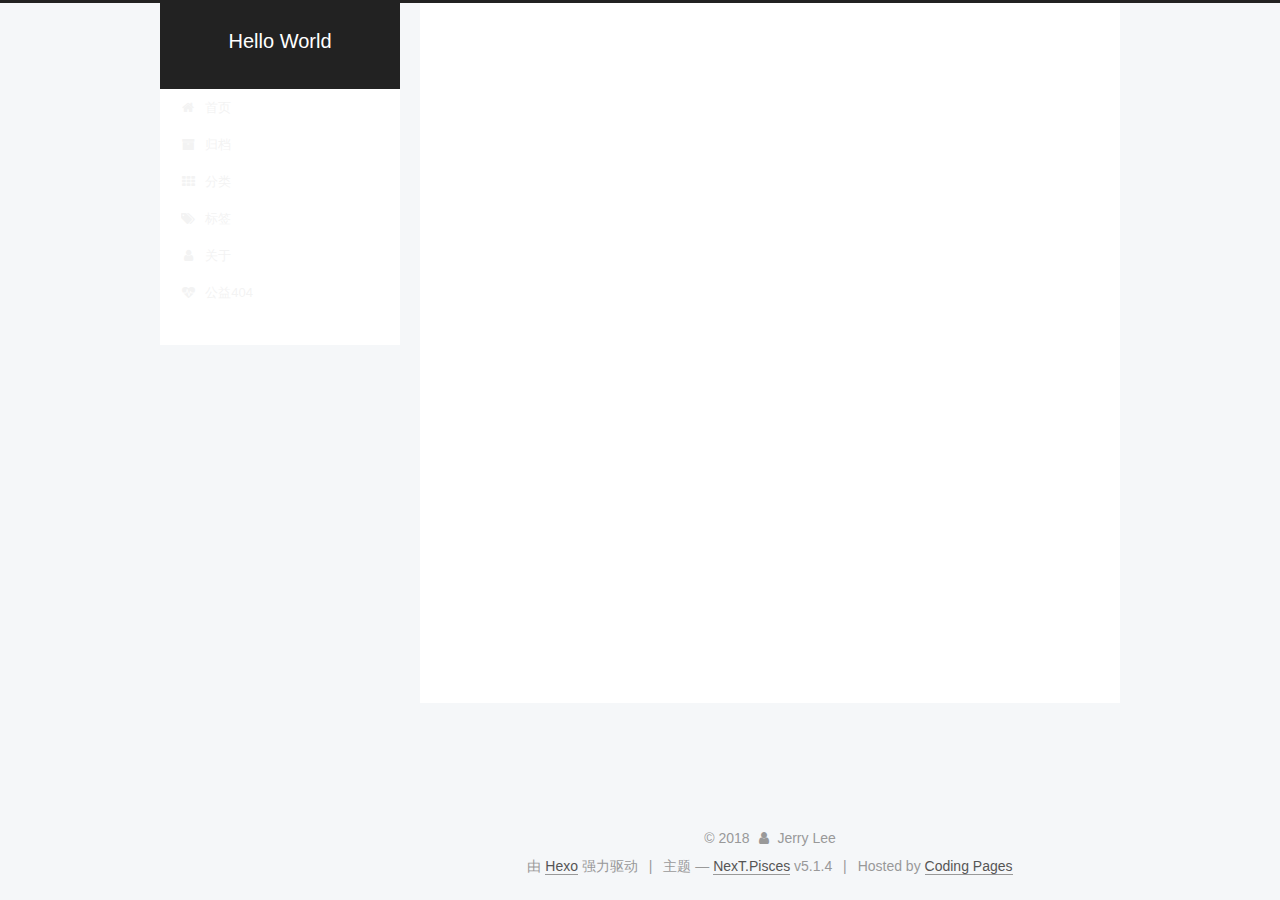
==== commit 0a349266: "Site updated: 2018-05-26 17:11:09" ====
--- a/index.html
+++ b/index.html
@@ -24,6 +24,8 @@
 <meta http-equiv="Cache-Control" content="no-siteapp" />
 
 
+
+  <meta name="google-site-verification" content="googled1404b5aad8daef0.html" />
 
 
 
@@ -127,6 +129,15 @@
 
 
 
+<script>
+  (function(i,s,o,g,r,a,m){i['GoogleAnalyticsObject']=r;i[r]=i[r]||function(){
+            (i[r].q=i[r].q||[]).push(arguments)},i[r].l=1*new Date();a=s.createElement(o),
+          m=s.getElementsByTagName(o)[0];a.async=1;a.src=g;m.parentNode.insertBefore(a,m)
+  })(window,document,'script','https://www.google-analytics.com/analytics.js','ga');
+  ga('create', 'UA-119909785-1', 'auto');
+  ga('send', 'pageview');
+</script>
+
 
 
 
--- a/css/main.css
+++ b/css/main.css
@@ -1823,7 +1823,7 @@
   width: 4px;
   height: 4px;
   border-radius: 50%;
-  background: #53ffbd;
+  background: #66d7ff;
 }
 .links-of-blogroll {
   font-size: 13px;
@@ -2208,6 +2208,19 @@
 .theme-next .this_ua.browser.QQBrowser {
   background-color: #78ace9 !important;
   border-color: #4cae4c !important;
+}
+#gitment-display-button {
+  display: inline-block;
+  padding: 0 15px;
+  color: #0a9caf;
+  cursor: pointer;
+  font-size: 14px;
+  border: 1px solid #0a9caf;
+  border-radius: 4px;
+}
+#gitment-display-button:hover {
+  color: #fff;
+  background: #0a9caf;
 }
 .post-spread {
   margin-top: 20px;
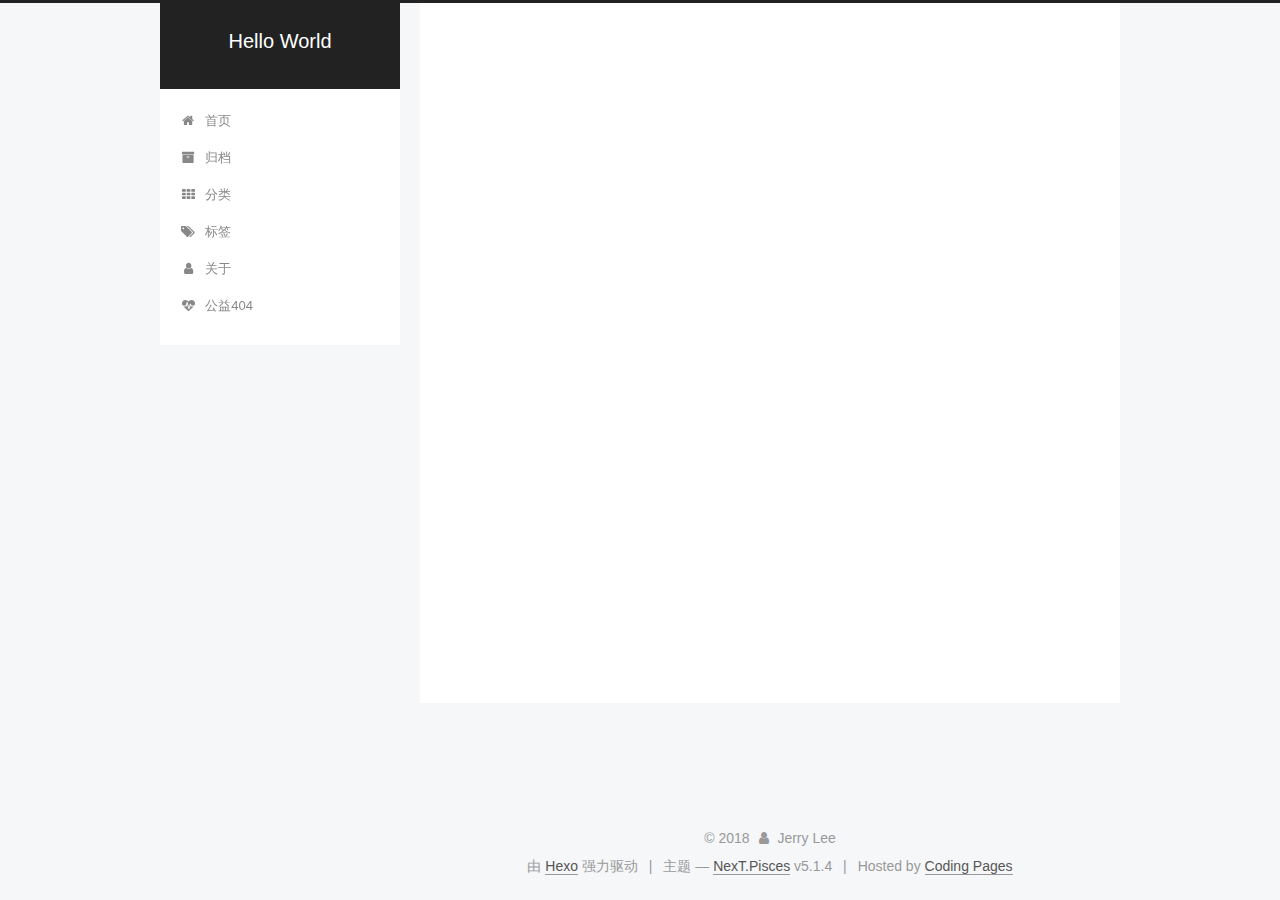
==== commit 95826394: "Site updated: 2018-05-27 17:58:26" ====
--- a/index.html
+++ b/index.html
@@ -142,6 +142,17 @@
 
 
 
+
+  <!-- Google AdSense start -->
+  <script async src="//pagead2.googlesyndication.com/pagead/js/adsbygoogle.js"></script>
+<script>
+  (adsbygoogle = window.adsbygoogle || []).push({
+    google_ad_client: "ca-pub-9771442138992325",
+    enable_page_level_ads: true
+  });
+</script>
+
+  <!-- Google AdSense end -->
 </head>
 
 <body itemscope itemtype="http://schema.org/WebPage" lang="zh-Hans">
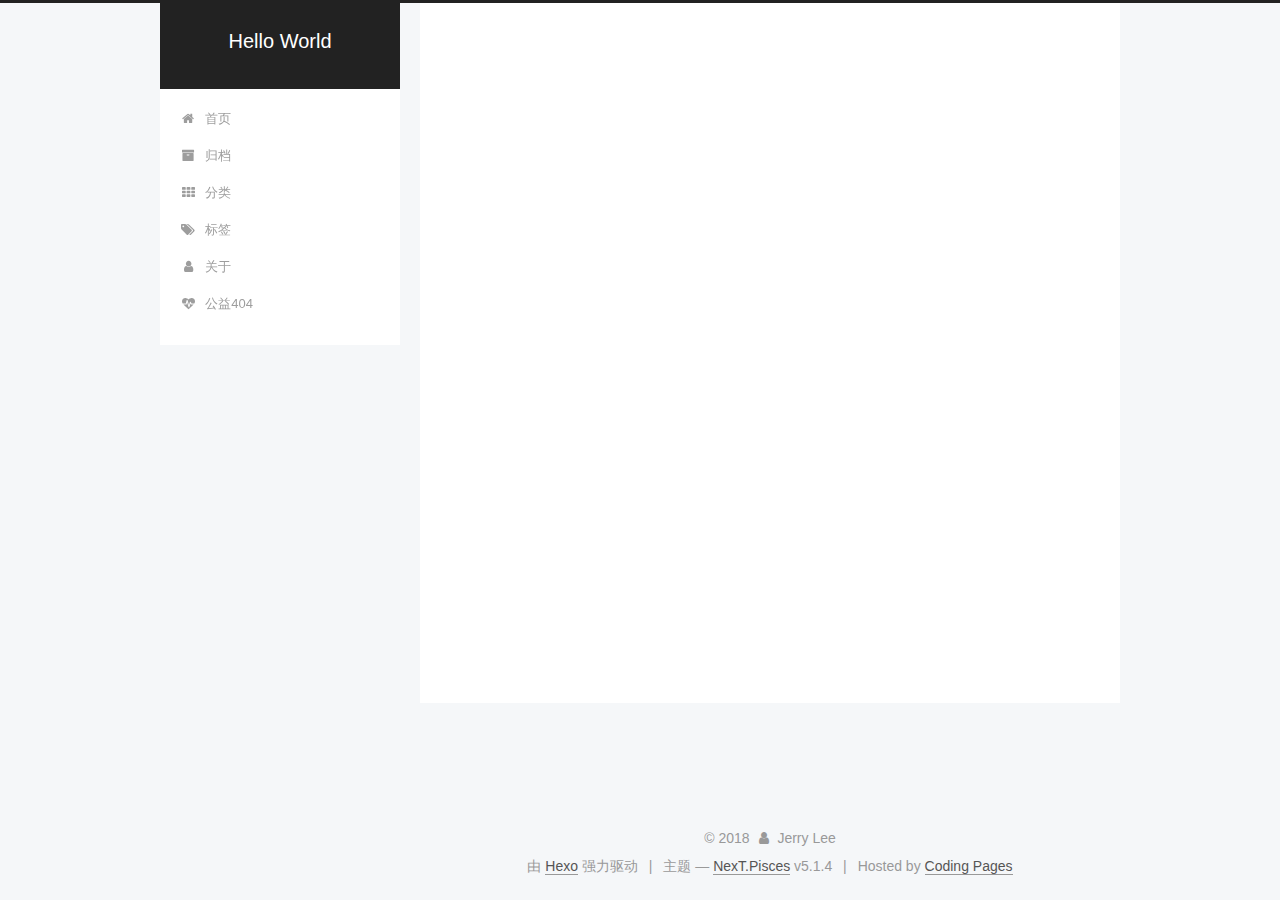
==== commit 557cc80c: "Site updated: 2018-07-09 13:25:30" ====
--- a/index.html
+++ b/index.html
@@ -291,7 +291,7 @@
   
   
   <div class="post-block">
-    <link itemprop="mainEntityOfPage" href="http://liruijie.org/2018/05/15/hello-world/">
+    <link itemprop="mainEntityOfPage" href="http://liruijie.org/2018/07/08/jvm-run-time-data-areas/">
 
     <span hidden itemprop="author" itemscope itemtype="http://schema.org/Person">
       <meta itemprop="name" content="Jerry Lee">
@@ -310,7 +310,7 @@
         
           <h1 class="post-title" itemprop="name headline">
                 
-                <a class="post-title-link" href="/2018/05/15/hello-world/" itemprop="url">Hello World</a></h1>
+                <a class="post-title-link" href="/2018/07/08/jvm-run-time-data-areas/" itemprop="url">jvm学习之Java内存区域</a></h1>
         
 
         <div class="post-meta">
@@ -322,8 +322,8 @@
               
                 <span class="post-meta-item-text">发表于</span>
               
-              <time title="创建于" itemprop="dateCreated datePublished" datetime="2018-05-15T15:10:16+08:00">
-                2018-05-15
+              <time title="创建于" itemprop="dateCreated datePublished" datetime="2018-07-08T15:26:40+08:00">
+                2018-07-08
               </time>
             
 
@@ -332,6 +332,39 @@
             
           </span>
 
+          
+            <span class="post-category" >
+            
+              <span class="post-meta-divider">|</span>
+            
+              <span class="post-meta-item-icon">
+                <i class="fa fa-folder-o"></i>
+              </span>
+              
+                <span class="post-meta-item-text">分类于</span>
+              
+              
+                <span itemprop="about" itemscope itemtype="http://schema.org/Thing">
+                  <a href="/categories/java/" itemprop="url" rel="index">
+                    <span itemprop="name">java</span>
+                  </a>
+                </span>
+
+                
+                
+                  ， 
+                
+              
+                <span itemprop="about" itemscope itemtype="http://schema.org/Thing">
+                  <a href="/categories/java/jvm/" itemprop="url" rel="index">
+                    <span itemprop="name">jvm</span>
+                  </a>
+                </span>
+
+                
+                
+              
+            </span>
           
 
           
@@ -362,11 +395,12 @@
       
         
           
-          Welcome to Hexo! This is your very first post. Check documentation for more info. If you get any problems when using Hexo, you can find the answer in 
+          Java虚拟机在执行程序的过程中会把它所管理的内存划分为几个不同的区域，它们分别有着各自的用途、创建和销毁时间。根据Java虚拟机规范，Java虚拟机所管理的内存将包含以下几个运行时数据区域。
+Java堆（Java Heap）Java堆也叫GC堆，是Java虚拟机所管理的内存中最大的一块，是所有线程
           ...
           <!--noindex-->
           <div class="post-button text-center">
-            <a class="btn" href="/2018/05/15/hello-world/#more" rel="contents">
+            <a class="btn" href="/2018/07/08/jvm-run-time-data-areas/#more" rel="contents">
               阅读全文 &raquo;
             </a>
           </div>
@@ -457,7 +491,25 @@
             
 
             
-
+              
+              
+              <div class="site-state-item site-state-categories">
+                <a href="/categories/index.html">
+                  <span class="site-state-item-count">3</span>
+                  <span class="site-state-item-name">分类</span>
+                </a>
+              </div>
+            
+
+            
+              
+              
+              <div class="site-state-item site-state-tags">
+                <a href="/tags/index.html">
+                  <span class="site-state-item-count">1</span>
+                  <span class="site-state-item-name">标签</span>
+                </a>
+              </div>
             
 
           </nav>
